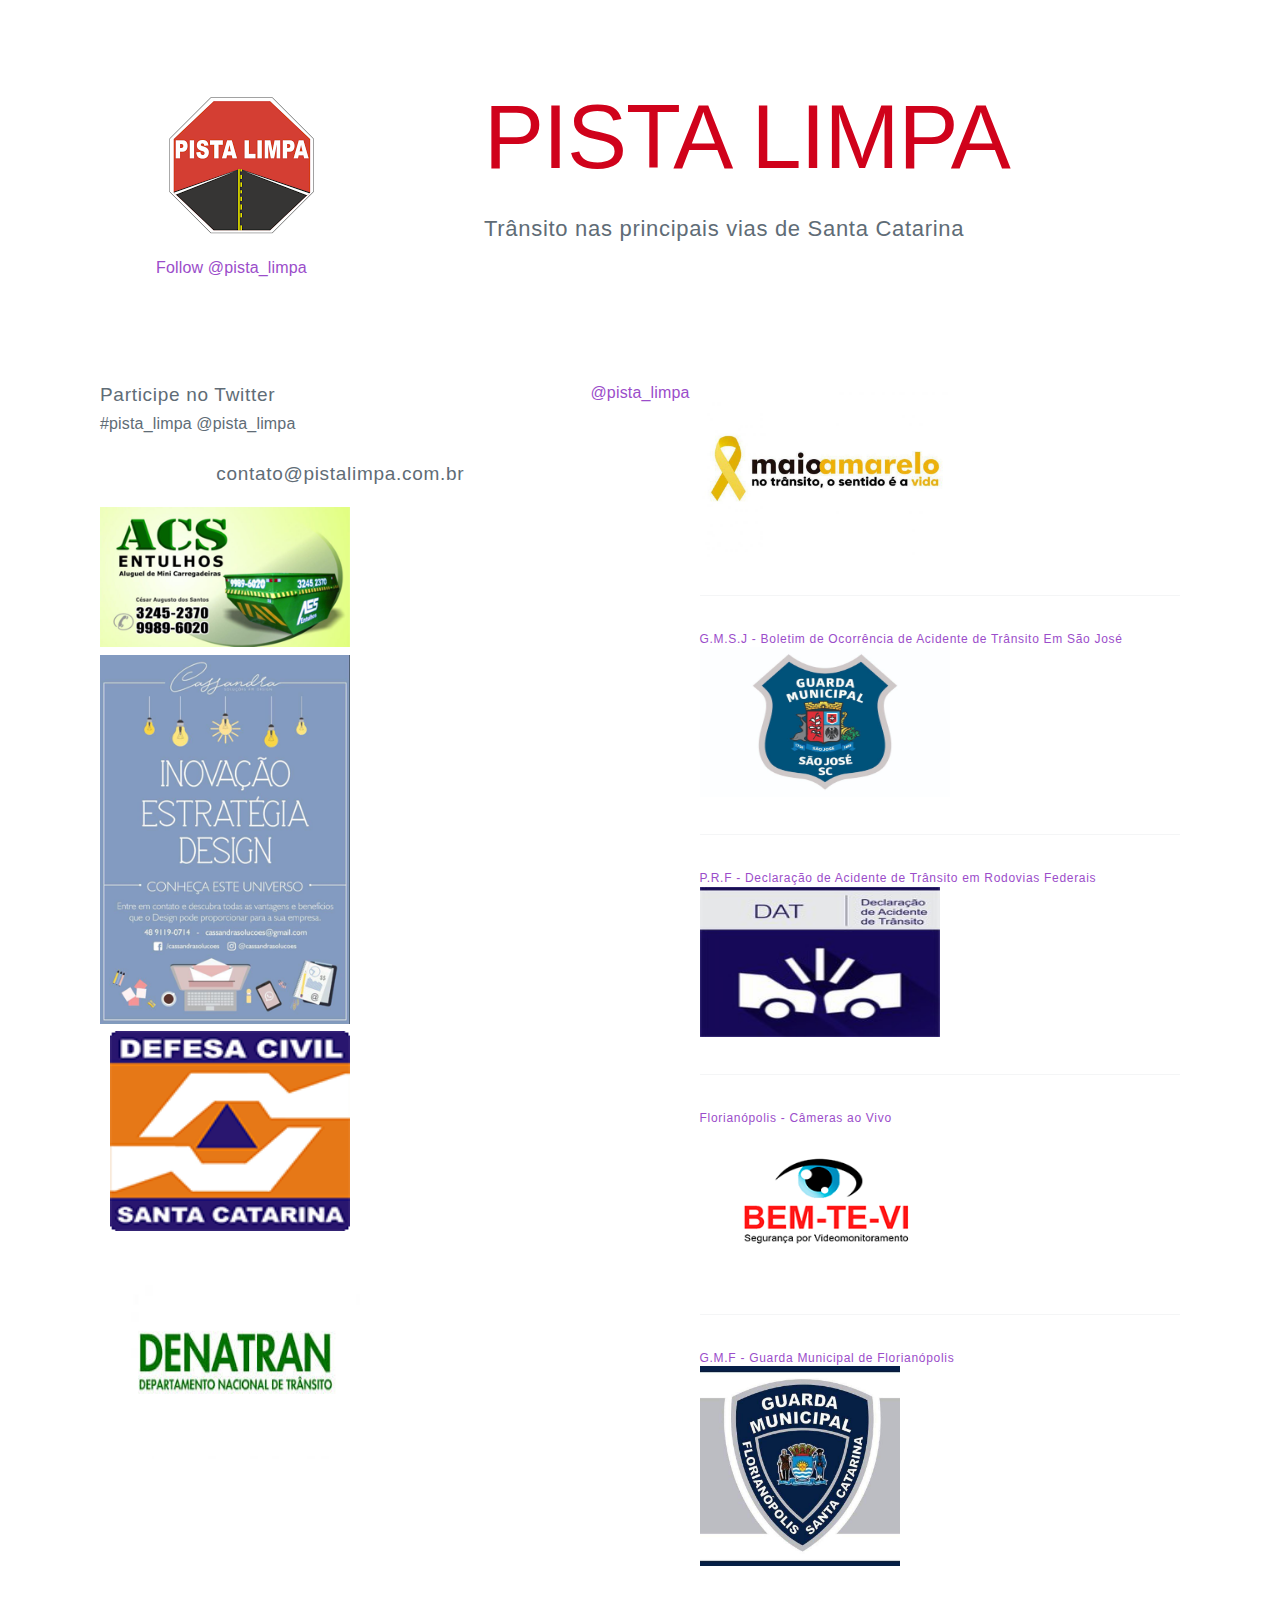
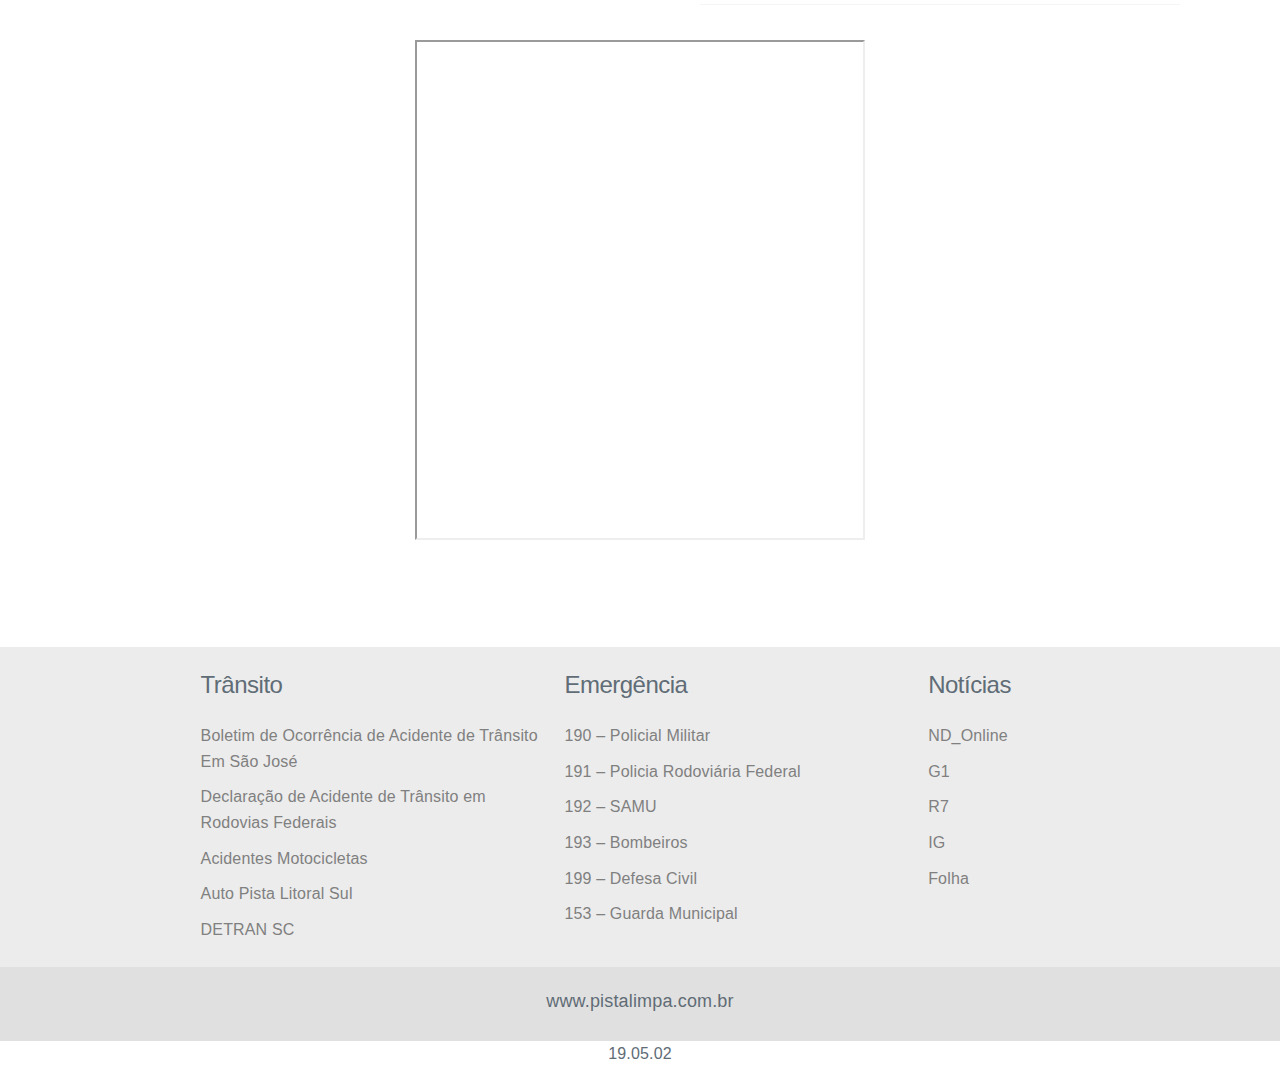
==== index.html @ e47ed26e "segurance forces included" ====
<!DOCTYPE html>
 <html>
  <head>

         <!-- Global site tag (gtag.js) - Google Analytics -->
         <script async src="https://www.googletagmanager.com/gtag/js?id=UA-136624831-1"></script>
           <script>
               window.dataLayer = window.dataLayer || [];
               function gtag(){dataLayer.push(arguments);}
               gtag('js', new Date());

               gtag('config', 'UA-136624831-1');
           </script>

    <!--
	 <meta name="viewport" content="width=device-width, initial-scale=1, user-scalable=no">
		-->
	 <meta name="viewport" content="width=device-width, initial-scale=1.0">
	 
	 <title>Pista Limpa</title>
	  <link rel="stylesheet" type="text/css" href="static/css/milligram.min.css">
	  <link rel="stylesheet" type="text/css" href="static/css/style.css">
	  <meta charset="utf-8">
	
	</head>
	
	<body>

   <section class="container">

		<div id="top" class="row">
			<div id="logo">
				<img src="static/img/logo.png">
				<div id="twitter">
					<a href="https://twitter.com/pista_limpa" class="twitter-follow-button" data-show-count="false" data-size="large">Follow @pista_limpa</a>
				</div>
			</div>
			<div id="header">
				<h1><strong>PISTA LIMPA</strong></h1>
				<p>Trânsito nas principais vias de Santa Catarina</p>
			</div>
		</div>

		<div class="row">
			
			<div id="social" class="column">
				<p><strong>Participe no Twitter</strong> <br> #pista_limpa @pista_limpa</p>
				
				<section class="msg">
					<h4><strong>contato@pistalimpa.com.br</strong></h4>
				</section>

				<section class="ads">
						<img src="static/img/ads_03.png" width="250" >
					</section>
					<section class="ads">
						<img src="static/img/ads_01.png" width="250">
					</section>
				
								
				<div id="advice" class="column">
						<section class="ads">
								<a href=defesaCivil.html target=”_blank”>
									<img src="static/img/logo_defcivil.gif"  width="240" height="200" />
								</a>
						</section>
			
    				<h1></h1>
						<section class="ads">
								<a href=https://denatran.gov.br target=”_blank”>
										<img src="static/img/denatran.jpg"  width="250" height="200" />
									</a>
							</section>
				</div>
				
			   
				
			</div>
			
			<div id="main" class="column-50"></div>
			
			<div id="sidebar" class="column">
								
				<section class="ads">
					<a href=https://www.maioamarelo.com/ target=”_blank”>	
						<img src="static/img/maio_amarelo19.jpg" width="250" >
					</a>
			  </section>
			 
			  <hr/>
				<!-- Figuras Lado Direito da Pagina-->
				<!-- Pascoa
				<section class="ads">
						<a href=https://pt-br.facebook.com/rosasaborboloscaseiros/ target=”_blank”>	
							<img src="static/img/pascoa1.jpg" height="300" >
						</a>
				</section>
				
				<section class="ads">
						<a href=https://pt-br.facebook.com/rosasaborboloscaseiros/ target=”_blank”>	
							<img src="static/img/pascoa2.jpg" height="300" >
						</a>
				</section>
							FIM Pascoa-->
							
				<section class="ads">			
							<a target="_blank" href="http://www.saojose.sc.gov.br/index.php/sao-jose/boletim-de-acidente-de-transito">
								<h4><strong>G.M.S.J</strong> - Boletim de Ocorrência de Acidente de Trânsito Em São José</h4>
								<img class="radius" alt="BOAT - Boletim de ocorrência de acidente de trânsito" src="static/img/gmsj.jpg" width="250" height="150" >
							</a>
				</section>			
			
			
				<hr/>
									
				<section class="ads">
					<a target=”_blank” href="https://www.prf.gov.br/portal/atendimento-a-acidentes/paginas-anteriores/declaracao-de-acidente-de-transito-dat">	
						<h4><strong>P.R.F</strong> - Declaração de Acidente de Trânsito em Rodovias Federais</h4>
						<img src="static/img/datPRF.jpeg" width="240"  height="150" >
					</a>
				</section>

				<hr/>
				
				<section class="ads">
						<a target=”_blank” href="http://segurancapublica.sc.gov.br/dtic/index.php/cameras/cameras-online-florianopolis">	
							<h4><strong>Florianópolis</strong> - Câmeras ao Vivo </h4>
							<img src="static/img/bem_te_vi.png" width="250"  height="150" >
						</a>
					</section>

				<hr/>
					
				<section class="ads">
						<a target=”_blank” href="http://www.pmf.sc.gov.br/entidades/guardamunicipal/index.php">	
							<h4><strong>G.M.F</strong> - Guarda Municipal de Florianópolis </h4>
							<img src="static/img/gmf.jpg" width="200" height="200" >
						</a>
					</section>

				<hr/>
				<!-- Nao Divulge Blitz
				<div id="advice" class="column">
						<h1></h1>
						<section class="ads">
							<img src="static/img/msg_01.png" width="250">
						</section>
				</div>
				
			   Fim -->

			
			</div>
			
			
		
		</div>

  		  <center>					<!-- MAPA GOOGLE Trecho 3 Faixa NORTE-->
					<iframe src="https://www.google.com/maps/d/u/0/embed?mid=1SZlt6B5Fjkj8bZlbBJBrNwggZ4bVukQt" width="450" height="500">
					</iframe> 
				</center>

	 </section>

	 <div id="links" class="row">

			<div id="traffic" class="column">
				<h5>Trânsito</h5>
				<ul>
					<li><a href="http://www.saojose.sc.gov.br/index.php/sao-jose/boletim-de-acidente-de-transito"  title="Registro de Acidente de Trânsito Sem Vitimas - São José" target="_blank">Boletim de Ocorrência de Acidente de Trânsito Em São José</a></li>
					<li><a href="https://www.prf.gov.br/portal/atendimento-a-acidentes/paginas-anteriores/declaracao-de-acidente-de-transito-dat"  title="Registro de Acidente de Trânsito Sem Vitimas - Rodovias Federais" target="_blank">Declaração de Acidente de Trânsito em Rodovias Federais</a></li>
					<li><a href="https://www.google.com/maps/@-27.640231,-48.655276,11z/data=!3m1!4b1!4m2!6m1!1s1weaiE5hUJYEtQPLtxf9GltygKv6FwwuG" target="_blank">Acidentes Motocicletas</a></li>
					<li><a href="http://www.autopistalitoralsul.com.br/" target="_blank">Auto Pista Litoral Sul</a></li>
					<li><a href="http://www.detran.sc.gov.br/" target="_blank">DETRAN SC</a></li>
					
				</ul>
			</div>
			
			<div id="emergency" class="column">
				<h5>Emergência</h5>
				<ul>
					<li><a target="_blank" href="http://www.pm.sc.gov.br/">190 – Policial Militar</a></li>
					<li><a href="https://www.prf.gov.br" target="_blank">191 – Policia Rodoviária Federal</a></li>
					<li><a target="_blank" href="http://samu.saude.sc.gov.br/">192 – SAMU</a></li>
					<li><a target="_blank" href="http://www.cbm.sc.gov.br/hotsite/">193 – Bombeiros</a></li>
					<li><a target="_blank" href="http://www.defesacivil.sc.gov.br/">199 – Defesa Civil</a></li>
					<li><a target="_blank" >153 – Guarda Municipal</a></li>
				</ul>
			</div>
			
			<div id="news" class="column">
				<h5>Notícias</h5>
				<ul>
					<li><a href="https://ndonline.com.br/" target="_blank">ND_Online</a></li>
					<li><a target="_blank" href="http://g1.globo.com/index.html">G1</a></li>
					<li><a target="_blank" href="http://www.r7.com/">R7</a></li>
					<li><a target="_blank" href="http://www.ig.com.br">IG</a></li>
					<li><a target="_blank" href="http://www.folha.uol.com.br">Folha</a></li>
				</ul>
			</div>
	 
		</div>

		<div id="footer" class="row">
			<p>www.pistalimpa.com.br</p>
		</div>
	 
		<center>
				<p>19.05.02</p>
	  <center>
		

		<script type="text/javascript" src="https://code.jquery.com/jquery-2.1.4.min.js"></script>
		<script>
			$(document).ready( function(){

				$('#main').append('<a class="twitter-timeline" height="1200" href="https://twitter.com/pista_limpa" data-widget-id="710510223165939712">@pista_limpa</a>');

				!function(d, s, id) {
					var js, fjs = d.getElementsByTagName(s)[0], p=/^http:/.test(d.location)?'http':'https';
					if (!d.getElementById(id)) {
						js = d.createElement(s);
						js.id = id;
						js.src = p+"://platform.twitter.com/widgets.js";
						fjs.parentNode.insertBefore(js, fjs);
					}
				}(document, "script", "twitter-wjs");

			})
		</script>
	
	</body>

</html>
---- static/css/style.css ----
/* Base Style 	*/

body {
	font-family: 'Open Sans', sans-serif;
}

.container {
	padding-top: 7.5rem;
}

#top {
	margin-bottom: 100px;
}

#logo {
	display: block;
	margin-left: 6%;
}

#links {
	margin-top: 100px;
	padding-top: 20px;
	background-color: #ececec;
}

#links ul {
	list-style: none;
}

#links a {
	color: gray;
}

#traffic {
	margin-left: 15%;
}

/* Header */
#header {
	margin-left: 14%;
}

#header h1 {
	font-size: 9rem;
	color: #D0021B;
}

#header p {
	text-align: left;
	font-size: 2.2rem;
	letter-spacing: 0.7px;
}

#social strong {
	font-size: 1.9rem;
	letter-spacing: 0.7px;
}

.msg h4{
	font-size: 1.7rem;
	letter-spacing: 0.7px;
	text-align: center;
}

.ads h4{
	margin-top: 10px;
	margin-bottom: 0px;
	font-size: 1.2rem;
	letter-spacing: 0.7px;
}

#footer {
	padding-top: 20px;
	background-color: #e0e0e0;
	font-size: 18px;
}

#footer p {
	width: 100%;
	text-align: center;
}


@media screen and (min-width: 0px) and (max-width: 600px) {

	#logo {
		margin-left:  auto;
    	margin-right: auto;
    	padding-left: 20%;
    }
    #top {margin-bottom: 40px;}

    #emergency  {margin-left: 10%;}
	#header 	{display: none;}
	#social 	{display: none;}
	#sidebar	{margin-left: 10%;}
	#traffic	{margin-left: 10%;}
	#news		{display: none;}
	#advice 	{display: none;}

	.footer {
		font-size: 16px;
		text-align: center;
	}
}
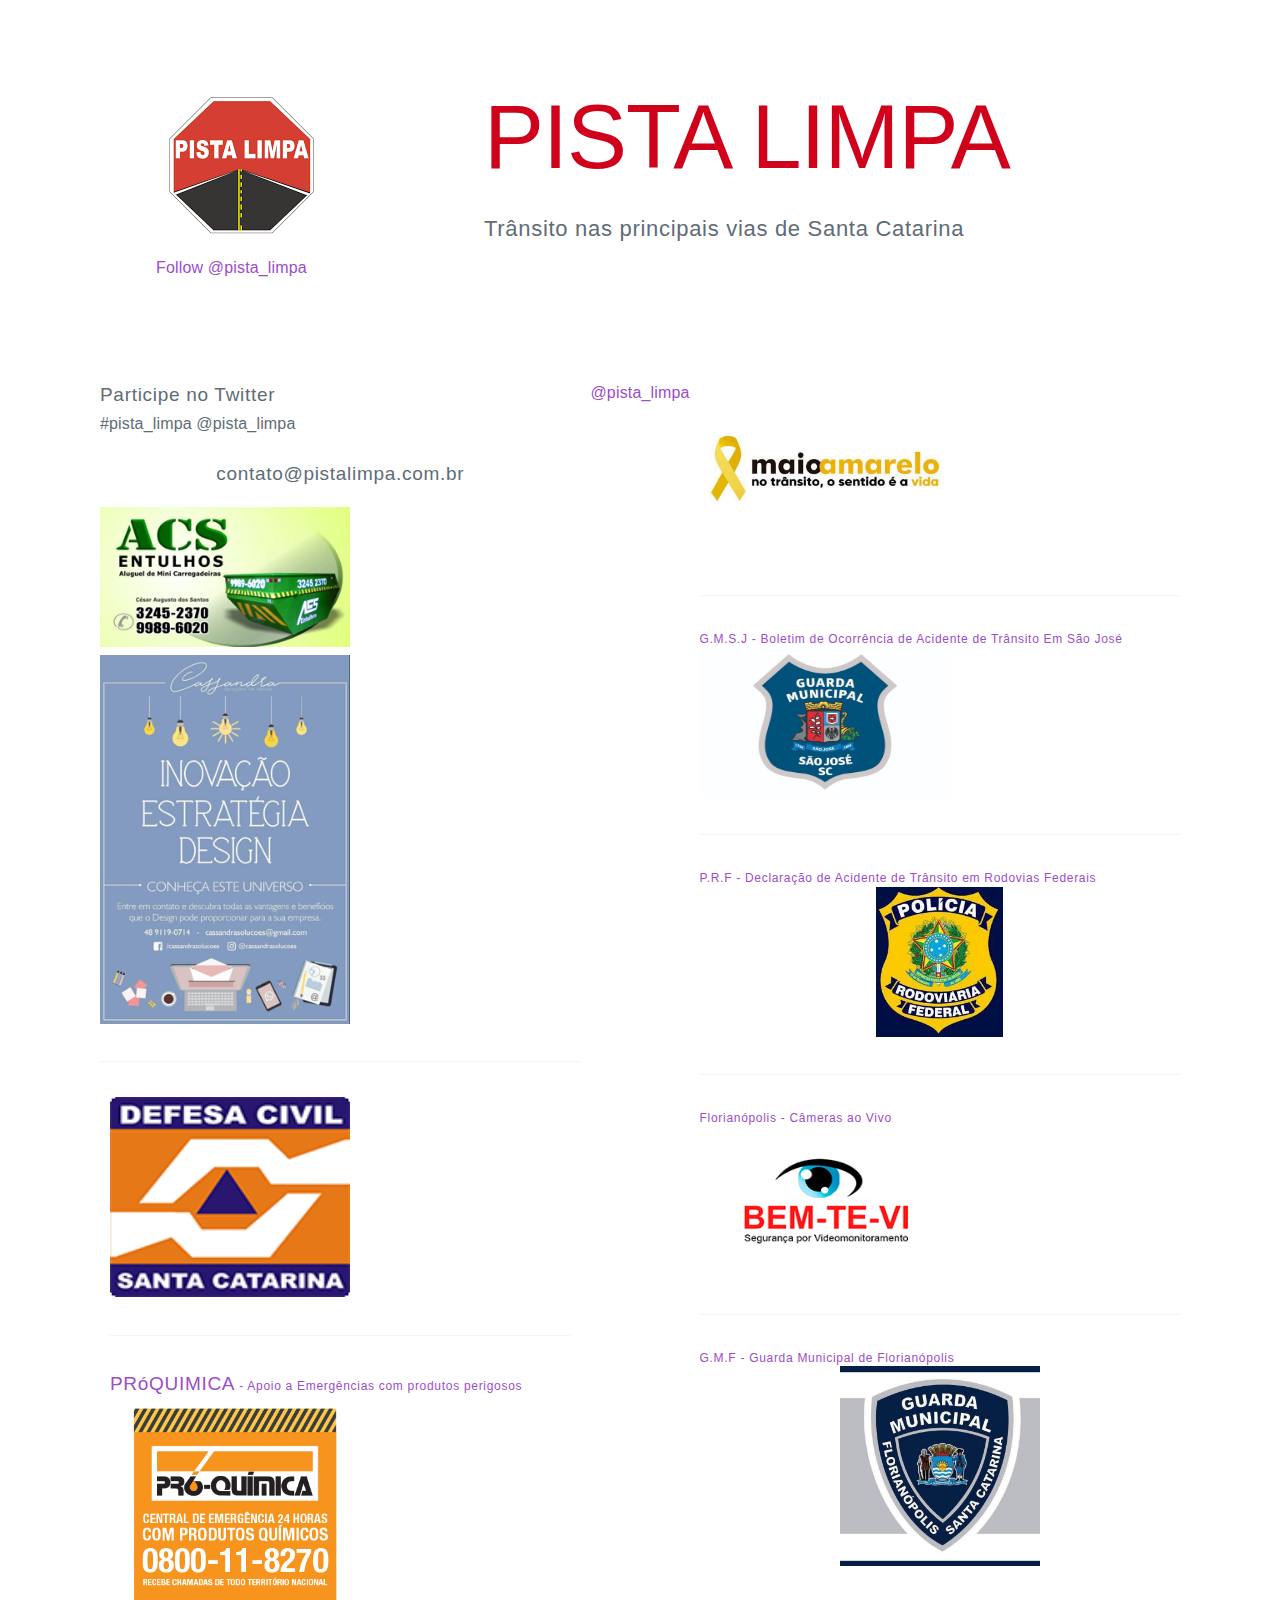
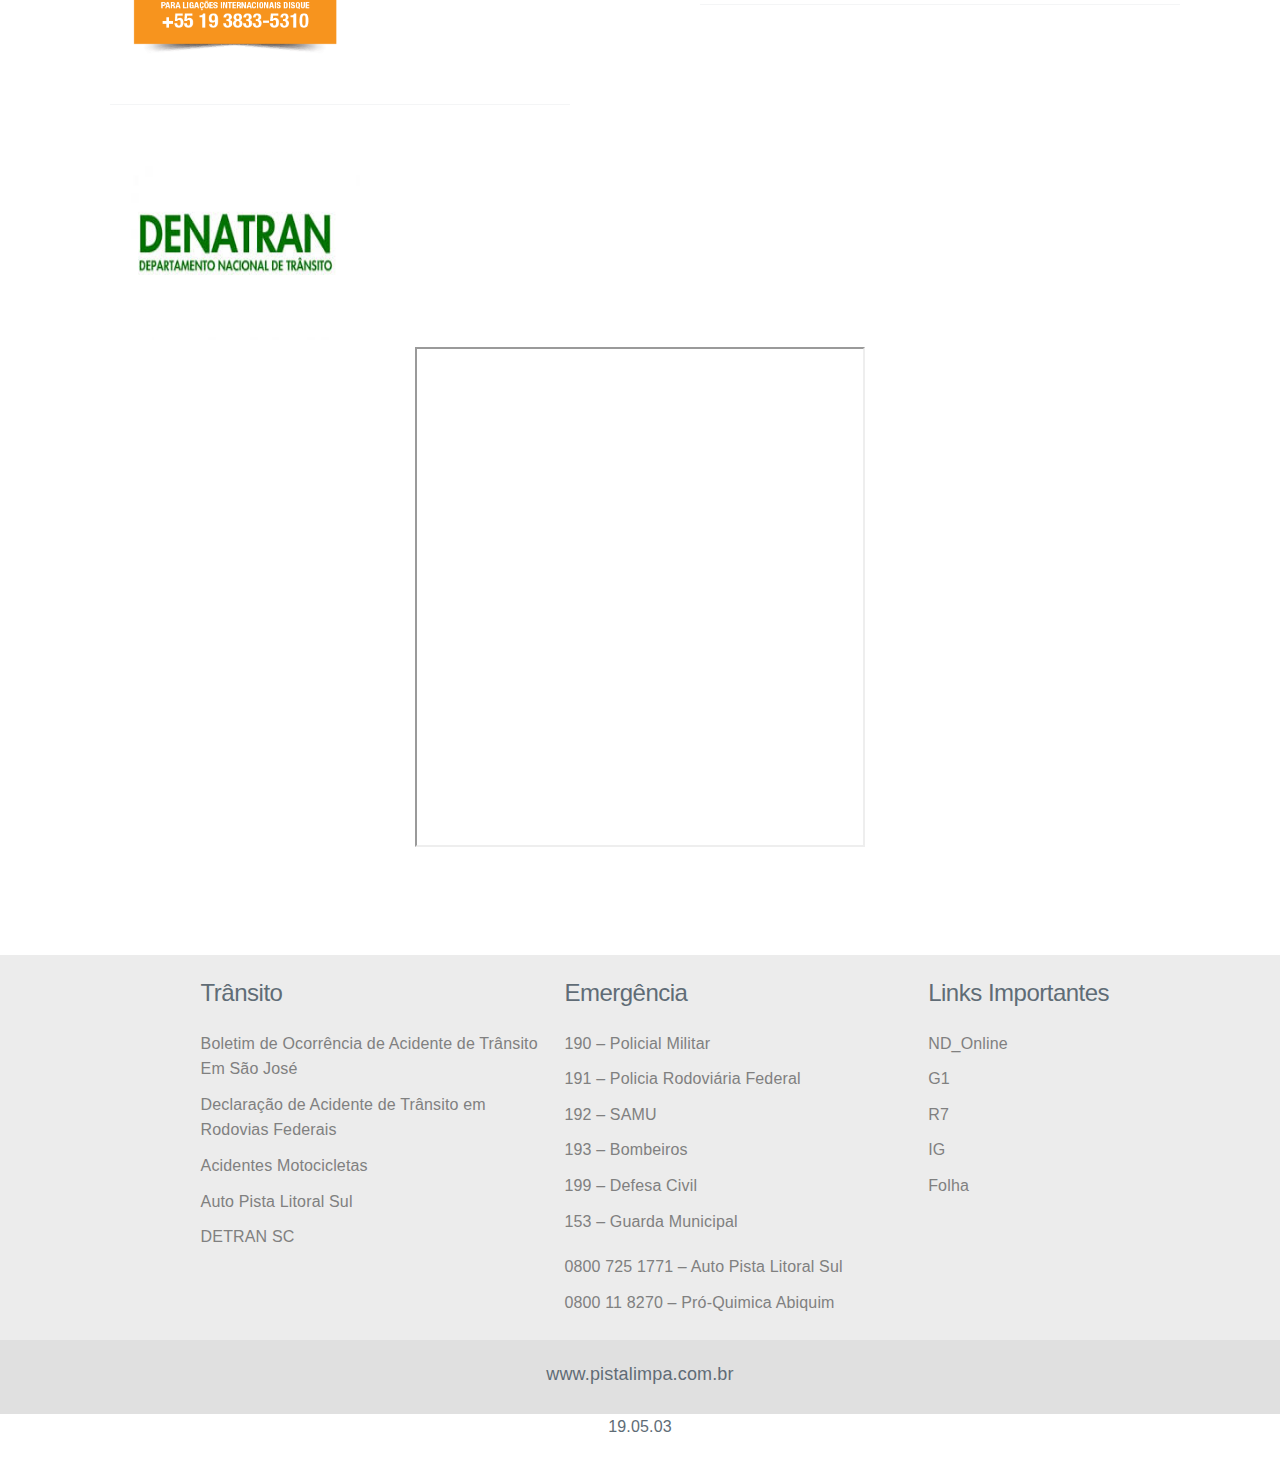
==== commit dbcf2713: "PRF and proquimica included" ====
--- a/index.html
+++ b/index.html
@@ -57,7 +57,7 @@
 						<img src="static/img/ads_01.png" width="250">
 					</section>
 				
-								
+				<hr/>				
 				<div id="advice" class="column">
 						<section class="ads">
 								<a href=defesaCivil.html target=”_blank”>
@@ -65,12 +65,20 @@
 								</a>
 						</section>
 			
-    				<h1></h1>
+						<hr/>
+						<section class="ads">
+								<a href=http://www.proquimica.ind.br/produtos-e-servicos/central-de-atendimento-0800 target=”_blank”>
+									<h4><strong>PRóQUIMICA</strong> - Apoio a Emergências com produtos perigosos</h4>	
+									<img src="static/img/proquimica.png"  width="250"  />
+									</a>
+							</section>
+
+					<hr/>	
 						<section class="ads">
 								<a href=https://denatran.gov.br target=”_blank”>
 										<img src="static/img/denatran.jpg"  width="250" height="200" />
-									</a>
-							</section>
+								</a>
+						</section>	
 				</div>
 				
 			   
@@ -116,7 +124,9 @@
 				<section class="ads">
 					<a target=”_blank” href="https://www.prf.gov.br/portal/atendimento-a-acidentes/paginas-anteriores/declaracao-de-acidente-de-transito-dat">	
 						<h4><strong>P.R.F</strong> - Declaração de Acidente de Trânsito em Rodovias Federais</h4>
-						<img src="static/img/datPRF.jpeg" width="240"  height="150" >
+						  <center>
+						   <img src="static/img/logoPRF.jpg" align=”middle” height="150" >
+					    </center>
 					</a>
 				</section>
 
@@ -134,7 +144,10 @@
 				<section class="ads">
 						<a target=”_blank” href="http://www.pmf.sc.gov.br/entidades/guardamunicipal/index.php">	
 							<h4><strong>G.M.F</strong> - Guarda Municipal de Florianópolis </h4>
-							<img src="static/img/gmf.jpg" width="200" height="200" >
+							<center>
+						  			<img src="static/img/gmf.jpg" width="200" height="200" >
+							</center>
+						  
 						</a>
 					</section>
 
@@ -186,11 +199,15 @@
 					<li><a target="_blank" href="http://www.cbm.sc.gov.br/hotsite/">193 – Bombeiros</a></li>
 					<li><a target="_blank" href="http://www.defesacivil.sc.gov.br/">199 – Defesa Civil</a></li>
 					<li><a target="_blank" >153 – Guarda Municipal</a></li>
+					<h1></h1>
+					<li><a target="_blank" href="http://www.autopistalitoralsul.com.br/">0800 725 1771 – Auto Pista Litoral Sul</a></li>
+					<li><a target="_blank" href="http://www.proquimica.ind.br/">0800 11 8270 – Pró-Quimica Abiquim</a></li>
+					
 				</ul>
 			</div>
 			
 			<div id="news" class="column">
-				<h5>Notícias</h5>
+				<h5>Links Importantes</h5>
 				<ul>
 					<li><a href="https://ndonline.com.br/" target="_blank">ND_Online</a></li>
 					<li><a target="_blank" href="http://g1.globo.com/index.html">G1</a></li>
@@ -207,7 +224,7 @@
 		</div>
 	 
 		<center>
-				<p>19.05.02</p>
+				<p>19.05.03</p>
 	  <center>
 		
 
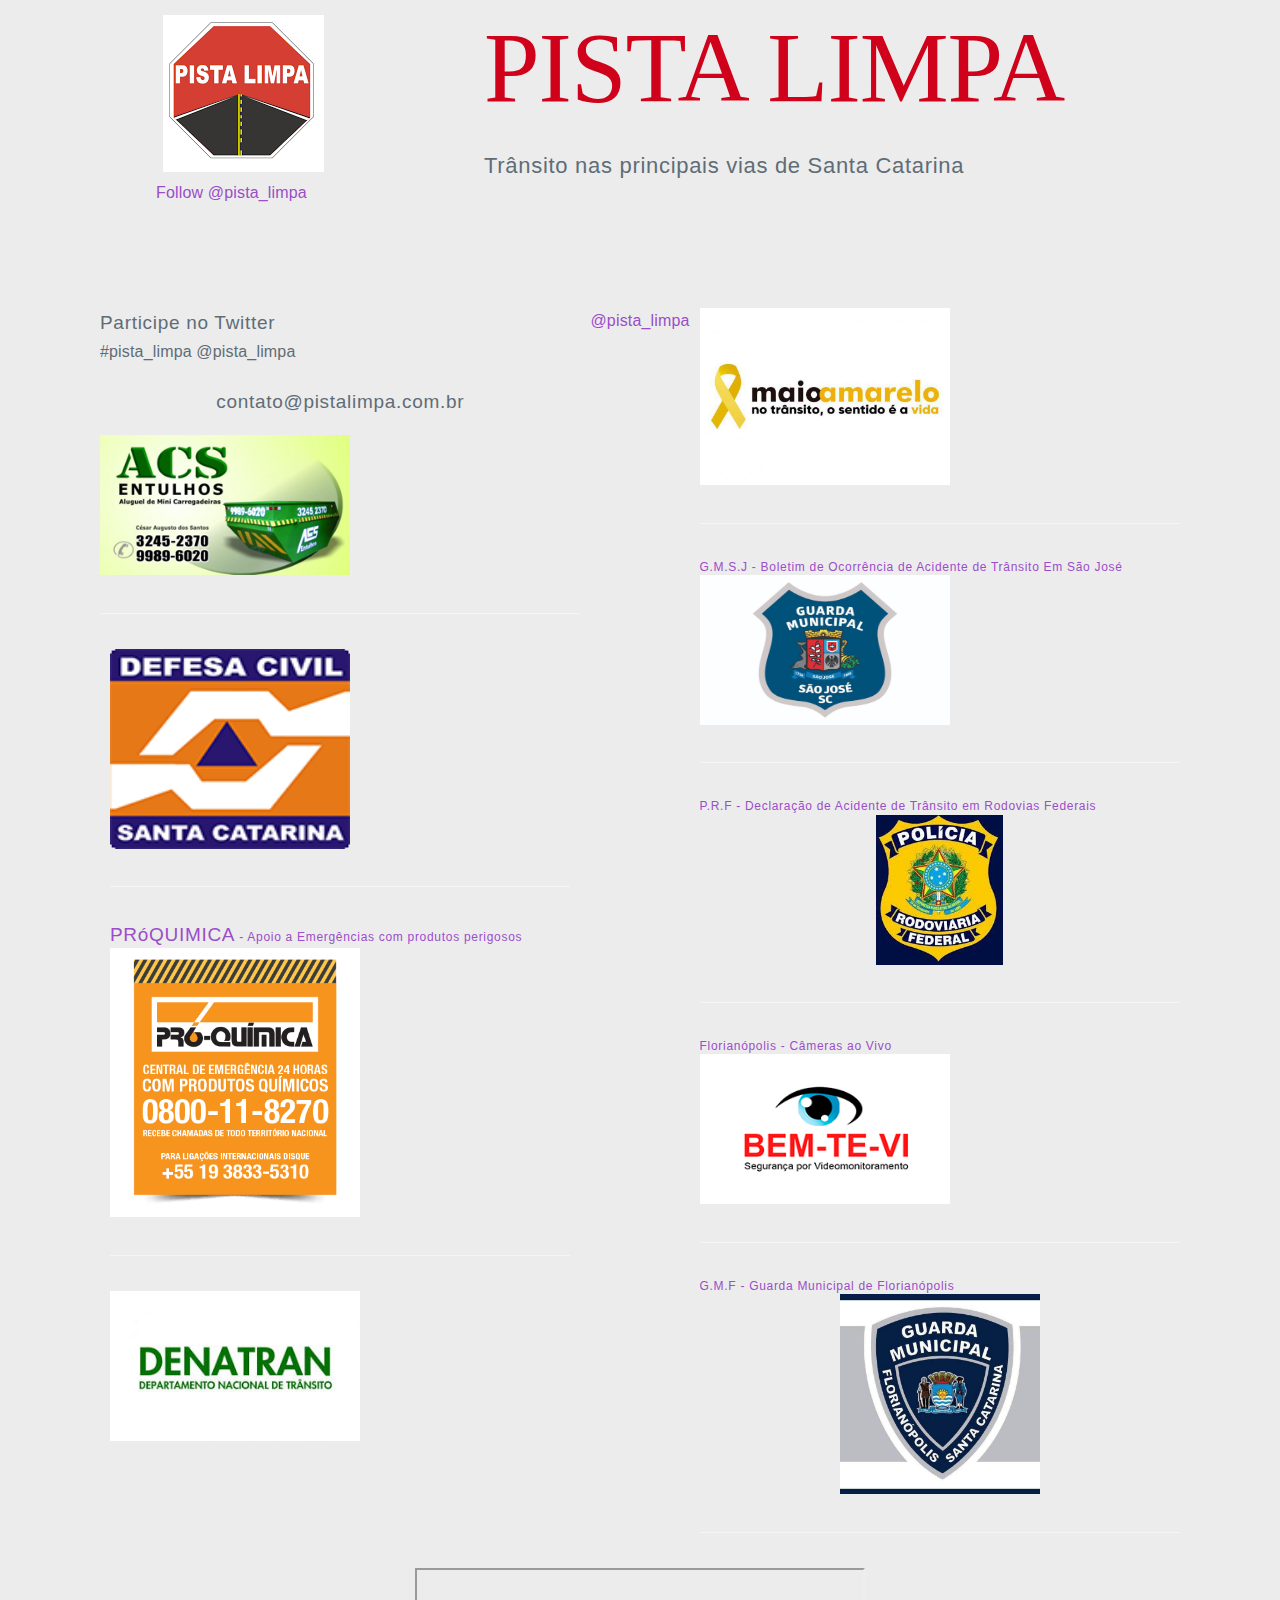
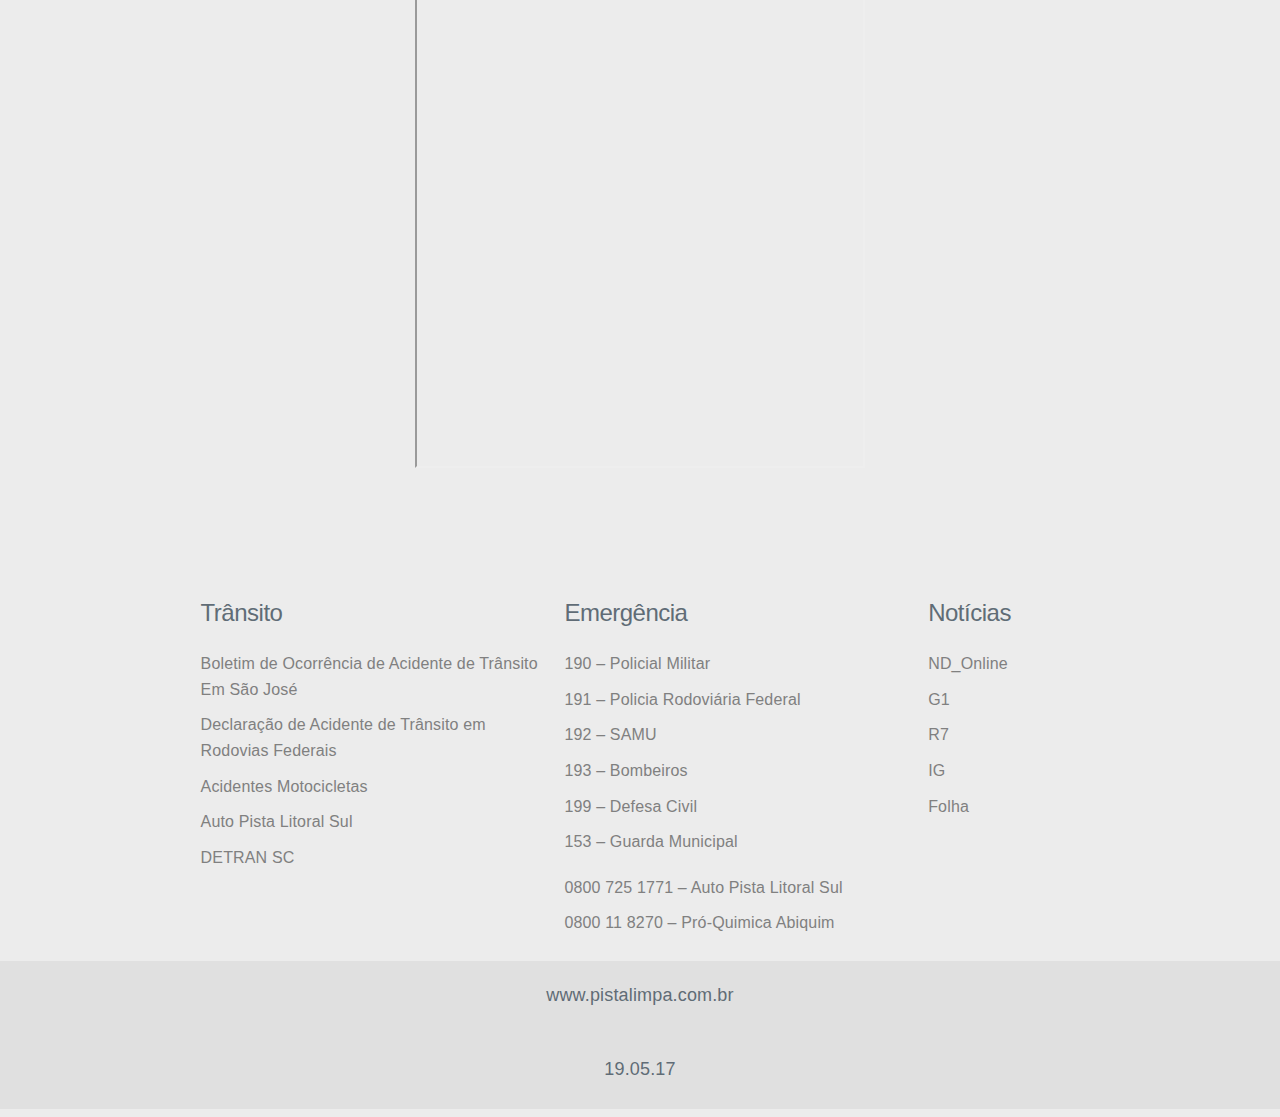
==== commit 22ac3d01: "change h1 font" ====
--- a/index.html
+++ b/index.html
@@ -53,13 +53,16 @@
 				<section class="ads">
 						<img src="static/img/ads_03.png" width="250" >
 					</section>
+					
+					<!--
 					<section class="ads">
 						<img src="static/img/ads_01.png" width="250">
 					</section>
-				
+				  -->
 				<hr/>				
-				<div id="advice" class="column">
-						<section class="ads">
+				
+				<div id="advice" class="column">  
+				  <section class="ads">
 								<a href=defesaCivil.html target=”_blank”>
 									<img src="static/img/logo_defcivil.gif"  width="240" height="200" />
 								</a>
@@ -73,15 +76,15 @@
 									</a>
 							</section>
 
-					<hr/>	
+					  <hr/>	
 						<section class="ads">
 								<a href=https://denatran.gov.br target=”_blank”>
-										<img src="static/img/denatran.jpg"  width="250" height="200" />
+										<img src="static/img/denatran.jpg"  width="250" height="150" />
 								</a>
-						</section>	
+				  </section>	
 				</div>
-				
-			   
+				 
+				
 				
 			</div>
 			
@@ -125,7 +128,7 @@
 					<a target=”_blank” href="https://www.prf.gov.br/portal/atendimento-a-acidentes/paginas-anteriores/declaracao-de-acidente-de-transito-dat">	
 						<h4><strong>P.R.F</strong> - Declaração de Acidente de Trânsito em Rodovias Federais</h4>
 						  <center>
-						   <img src="static/img/logoPRF.jpg" align=”middle” height="150" >
+						   <img src="static/img/logoPRF.jpg" height="150" >
 					    </center>
 					</a>
 				</section>
@@ -152,6 +155,8 @@
 					</section>
 
 				<hr/>
+
+        
 				<!-- Nao Divulge Blitz
 				<div id="advice" class="column">
 						<h1></h1>
@@ -169,10 +174,14 @@
 		
 		</div>
 
-  		  <center>					<!-- MAPA GOOGLE Trecho 3 Faixa NORTE-->
-					<iframe src="https://www.google.com/maps/d/u/0/embed?mid=1SZlt6B5Fjkj8bZlbBJBrNwggZ4bVukQt" width="450" height="500">
+		
+		<div id="maps"
+  				<!-- MAPA GOOGLE Trecho 3 Faixa NORTE -->
+			 		<iframe src="https://www.google.com/maps/d/u/0/embed?mid=1SZlt6B5Fjkj8bZlbBJBrNwggZ4bVukQt" width="450" height="500">
 					</iframe> 
-				</center>
+				
+		</div>
+	 
 
 	 </section>
 
@@ -207,7 +216,7 @@
 			</div>
 			
 			<div id="news" class="column">
-				<h5>Links Importantes</h5>
+				<h5>Notícias</h5>
 				<ul>
 					<li><a href="https://ndonline.com.br/" target="_blank">ND_Online</a></li>
 					<li><a target="_blank" href="http://g1.globo.com/index.html">G1</a></li>
@@ -223,16 +232,16 @@
 			<p>www.pistalimpa.com.br</p>
 		</div>
 	 
-		<center>
-				<p>19.05.03</p>
-	  <center>
+		<div id="footer" class="row">
+				<p>19.05.17</p>
+		</div>
 		
 
-		<script type="text/javascript" src="https://code.jquery.com/jquery-2.1.4.min.js"></script>
+		<script type="text/javascript" src="https://code.jquery.com/jquery-3.4.1.min.js"></script>
 		<script>
 			$(document).ready( function(){
 
-				$('#main').append('<a class="twitter-timeline" height="1200" href="https://twitter.com/pista_limpa" data-widget-id="710510223165939712">@pista_limpa</a>');
+				$('#main').append('<a class="twitter-timeline" height="1300" href="https://twitter.com/pista_limpa" data-widget-id="710510223165939712">@pista_limpa</a>');
 
 				!function(d, s, id) {
 					var js, fjs = d.getElementsByTagName(s)[0], p=/^http:/.test(d.location)?'http':'https';
--- a/static/css/style.css
+++ b/static/css/style.css
@@ -3,6 +3,8 @@
 
 body {
 	font-family: 'Open Sans', sans-serif;
+	background-color: #ececec;
+}
 }
 
 .container {
@@ -42,8 +44,9 @@
 }
 
 #header h1 {
-	font-size: 9rem;
+	font-size: 10rem;
 	color: #D0021B;
+	font-family: Cambria, Cochin, Georgia, Times, 'Times New Roman', serif;	
 }
 
 #header p {
@@ -81,6 +84,10 @@
 	text-align: center;
 }
 
+#maps {
+	text-align: center;
+	
+}
 
 @media screen and (min-width: 0px) and (max-width: 600px) {
 
@@ -98,6 +105,7 @@
 	#traffic	{margin-left: 10%;}
 	#news		{display: none;}
 	#advice 	{display: none;}
+	#maps		{display: none;}
 
 	.footer {
 		font-size: 16px;
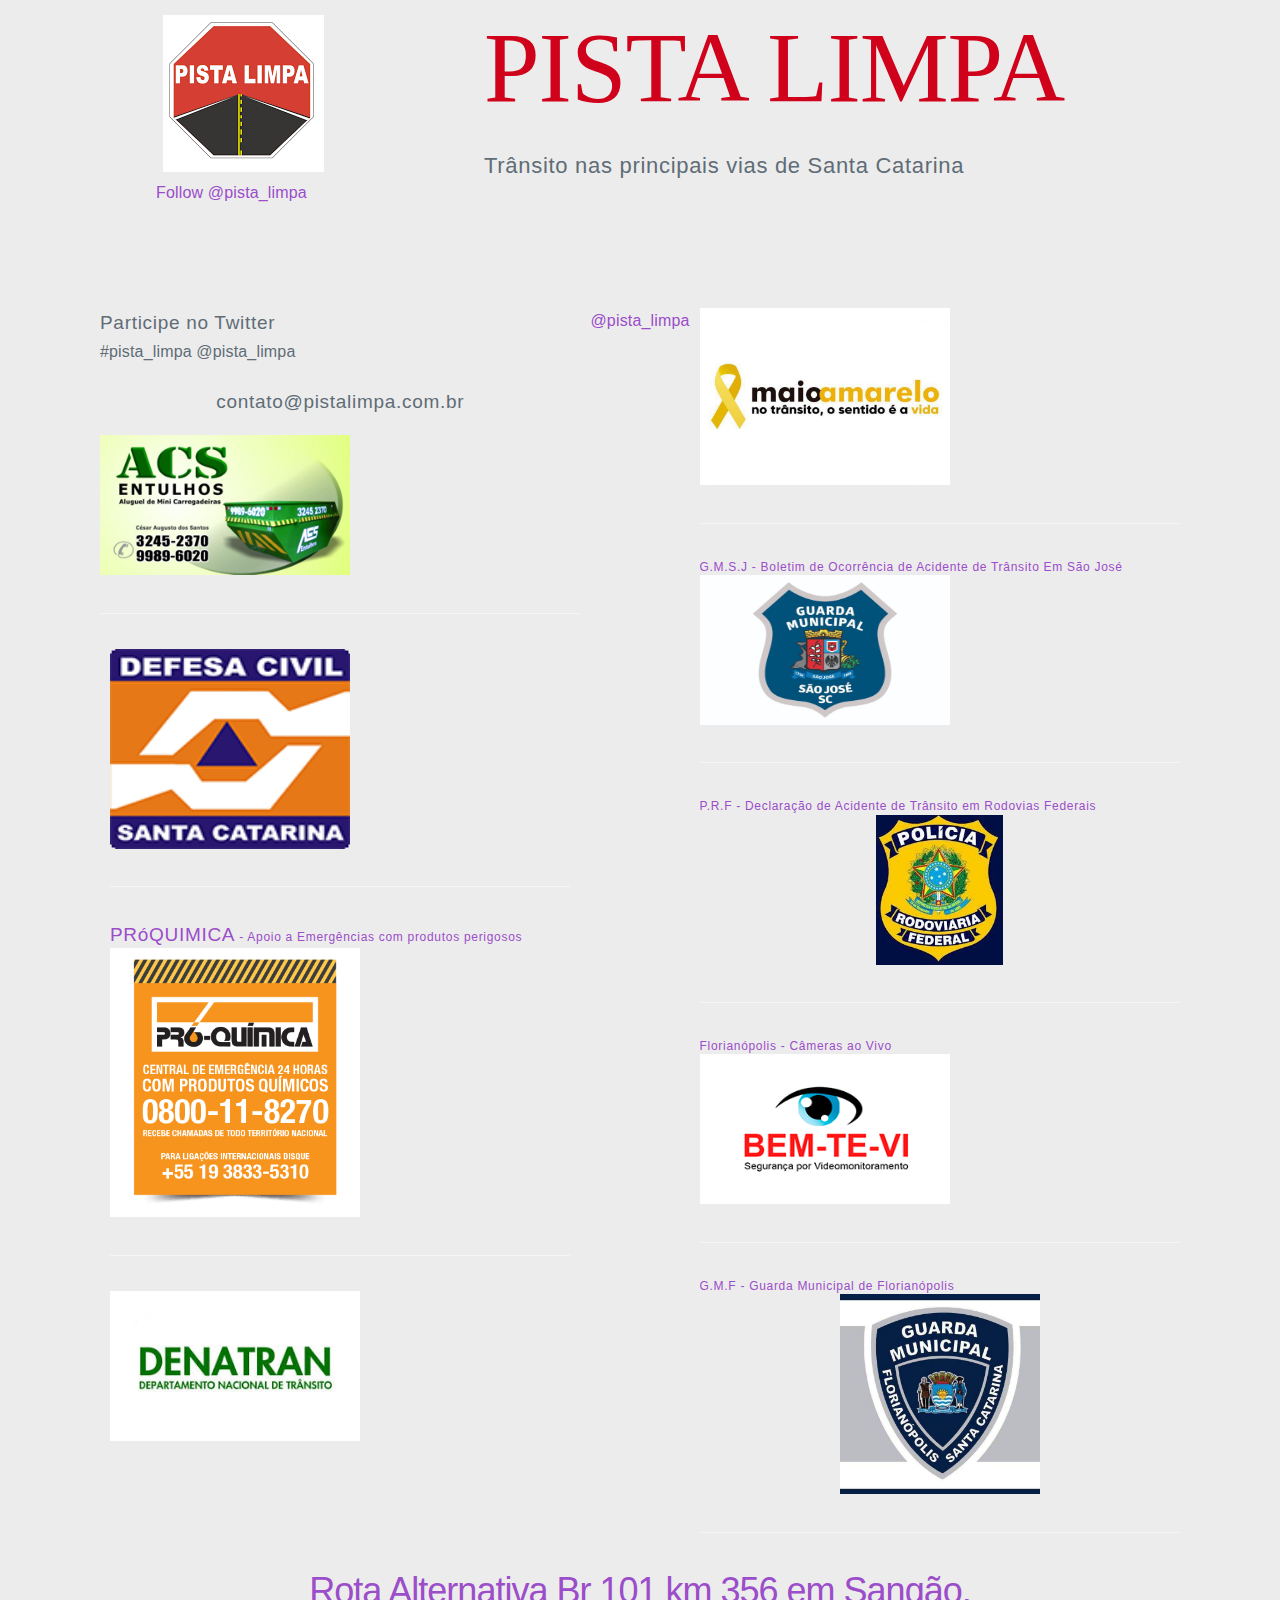
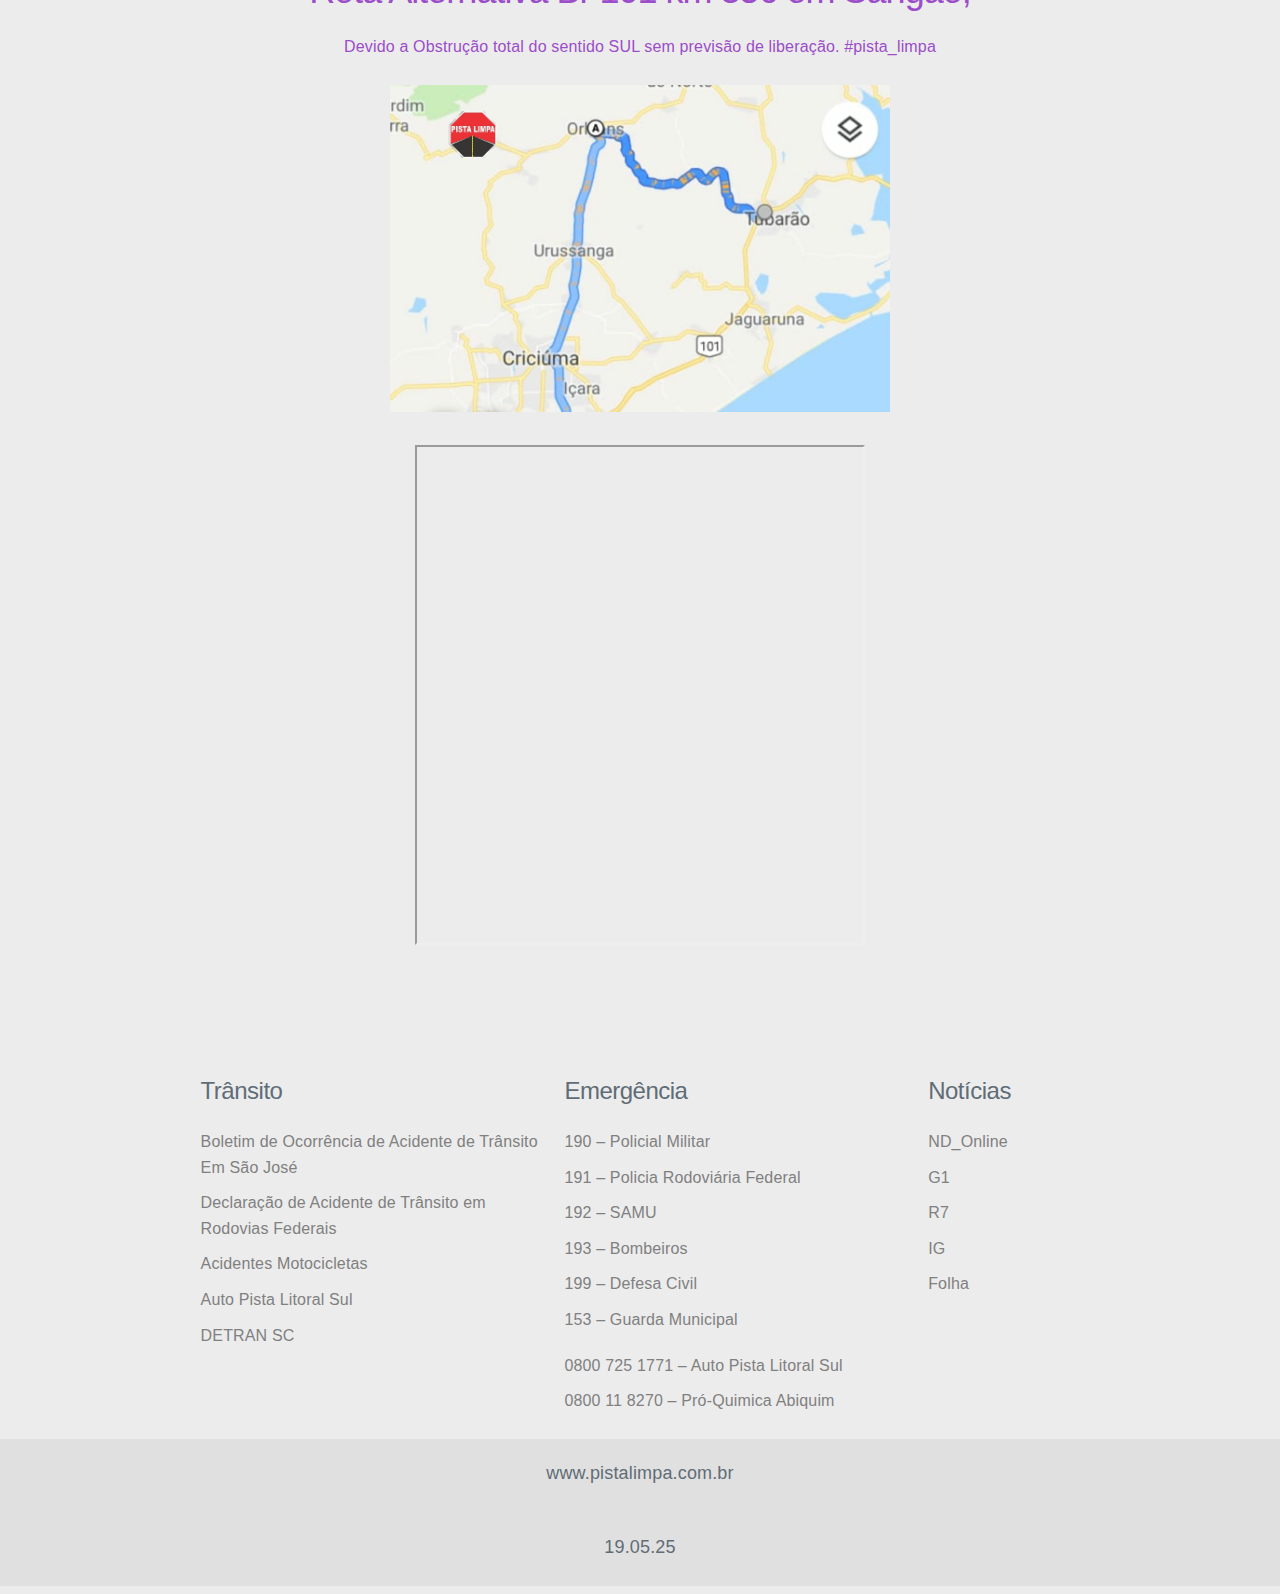
==== commit 82554c28: "included sangao's alternative way" ====
--- a/index.html
+++ b/index.html
@@ -174,14 +174,27 @@
 		
 		</div>
 
-		
+		<!-- Comantar mapa dos Desvios -->
+		<div id="temps"
+  			<section class="ads">
+					<a target=”_blank” href="https://www.google.com/maps/place/Urussanga+-+SC/@-28.5361745,-49.3944062,11z/data=!4m5!3m4!1s0x95217449198760f5:0xfc50f4ee2dd694f2!8m2!3d-28.5255665!4d-49.3215411">	
+						<h3><strong>Rota Alternativa</strong> Br 101 km 356 em Sangão, </h3>
+						<p>Devido a Obstrução total do sentido SUL sem previsão de liberação. #pista_limpa</p>
+						  <center>
+						   <img src="static/img/DesvioSangao.jpeg" width="500"  >
+							</center>
+						
+							<br>
+					</a>
+				</section>
+		</div>
+	 
 		<div id="maps"
   				<!-- MAPA GOOGLE Trecho 3 Faixa NORTE -->
 			 		<iframe src="https://www.google.com/maps/d/u/0/embed?mid=1SZlt6B5Fjkj8bZlbBJBrNwggZ4bVukQt" width="450" height="500">
 					</iframe> 
 				
 		</div>
-	 
 
 	 </section>
 
@@ -233,7 +246,7 @@
 		</div>
 	 
 		<div id="footer" class="row">
-				<p>19.05.17</p>
+				<p>19.05.25</p>
 		</div>
 		
 
--- a/static/css/style.css
+++ b/static/css/style.css
@@ -89,6 +89,11 @@
 	
 }
 
+#temps {
+	text-align: center;
+	
+}
+
 @media screen and (min-width: 0px) and (max-width: 600px) {
 
 	#logo {
@@ -106,6 +111,7 @@
 	#news		{display: none;}
 	#advice 	{display: none;}
 	#maps		{display: none;}
+	#temps	    {margin-left: 10%;}
 
 	.footer {
 		font-size: 16px;
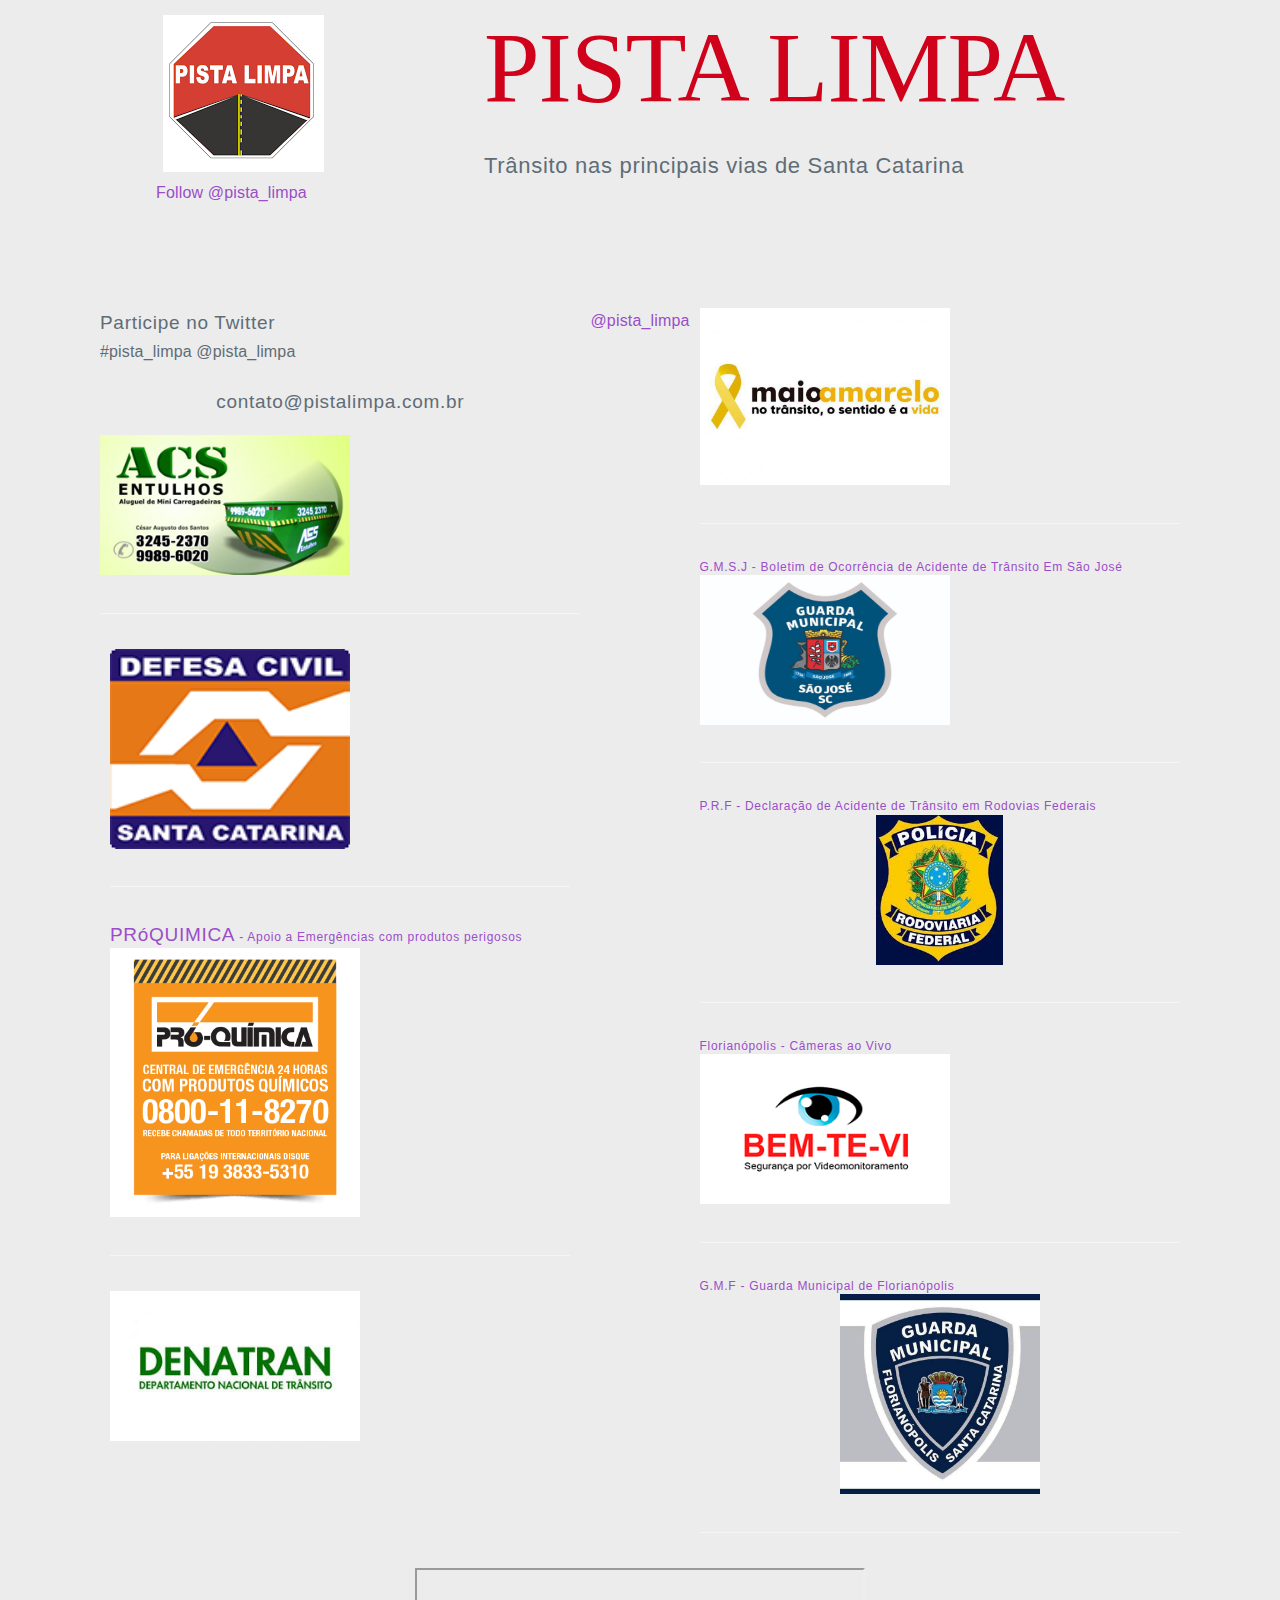
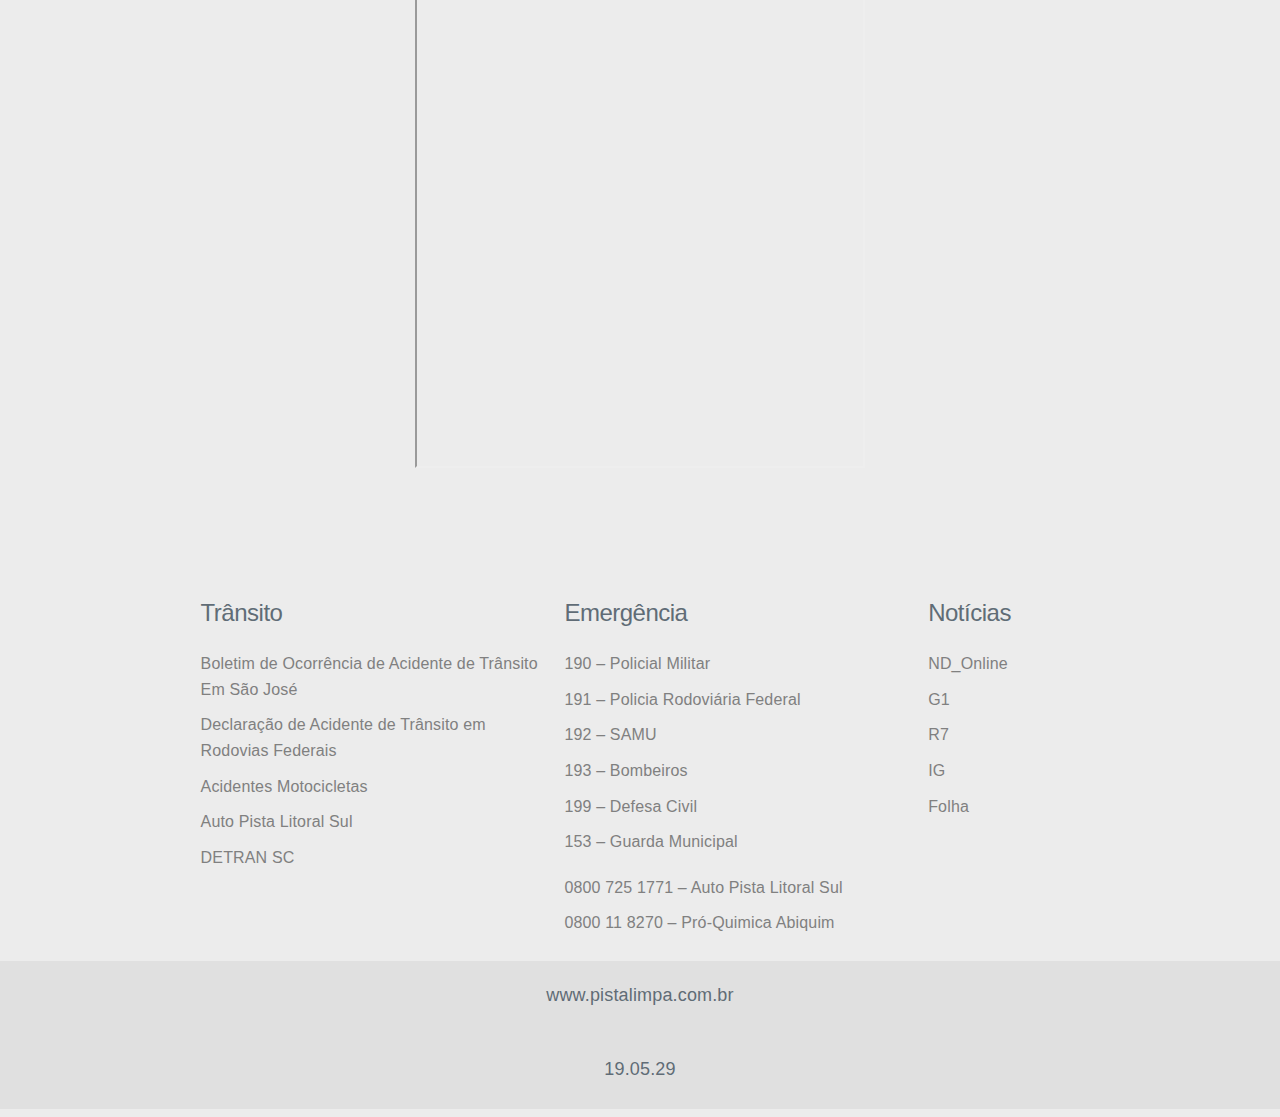
==== commit 0b3a65a0: "sangao map parts was comented" ====
--- a/index.html
+++ b/index.html
@@ -174,7 +174,7 @@
 		
 		</div>
 
-		<!-- Comantar mapa dos Desvios -->
+		<!-- Comentar mapa dos Desvios -- >
 		<div id="temps"
   			<section class="ads">
 					<a target=”_blank” href="https://www.google.com/maps/place/Urussanga+-+SC/@-28.5361745,-49.3944062,11z/data=!4m5!3m4!1s0x95217449198760f5:0xfc50f4ee2dd694f2!8m2!3d-28.5255665!4d-49.3215411">	
@@ -188,6 +188,7 @@
 					</a>
 				</section>
 		</div>
+	                          COmentado        -->
 	 
 		<div id="maps"
   				<!-- MAPA GOOGLE Trecho 3 Faixa NORTE -->
@@ -246,7 +247,7 @@
 		</div>
 	 
 		<div id="footer" class="row">
-				<p>19.05.25</p>
+				<p>19.05.29</p>
 		</div>
 		
 
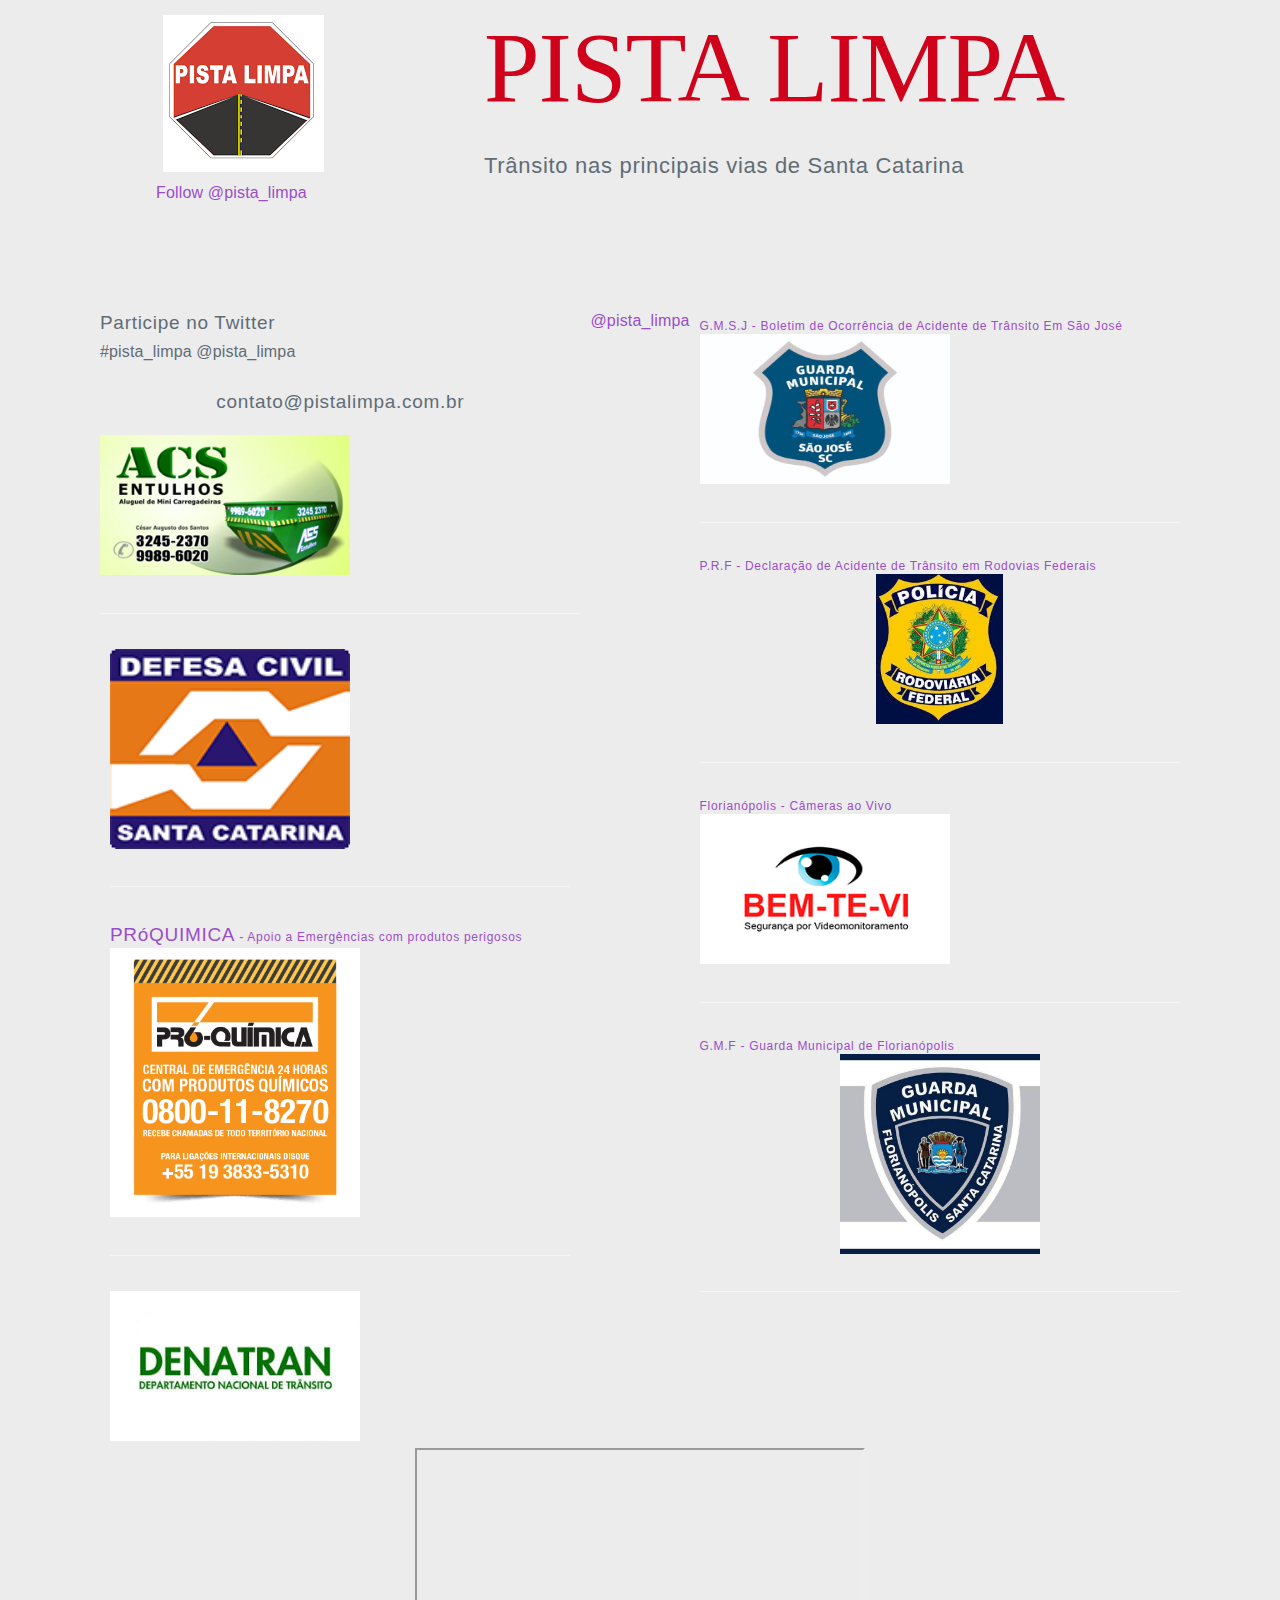
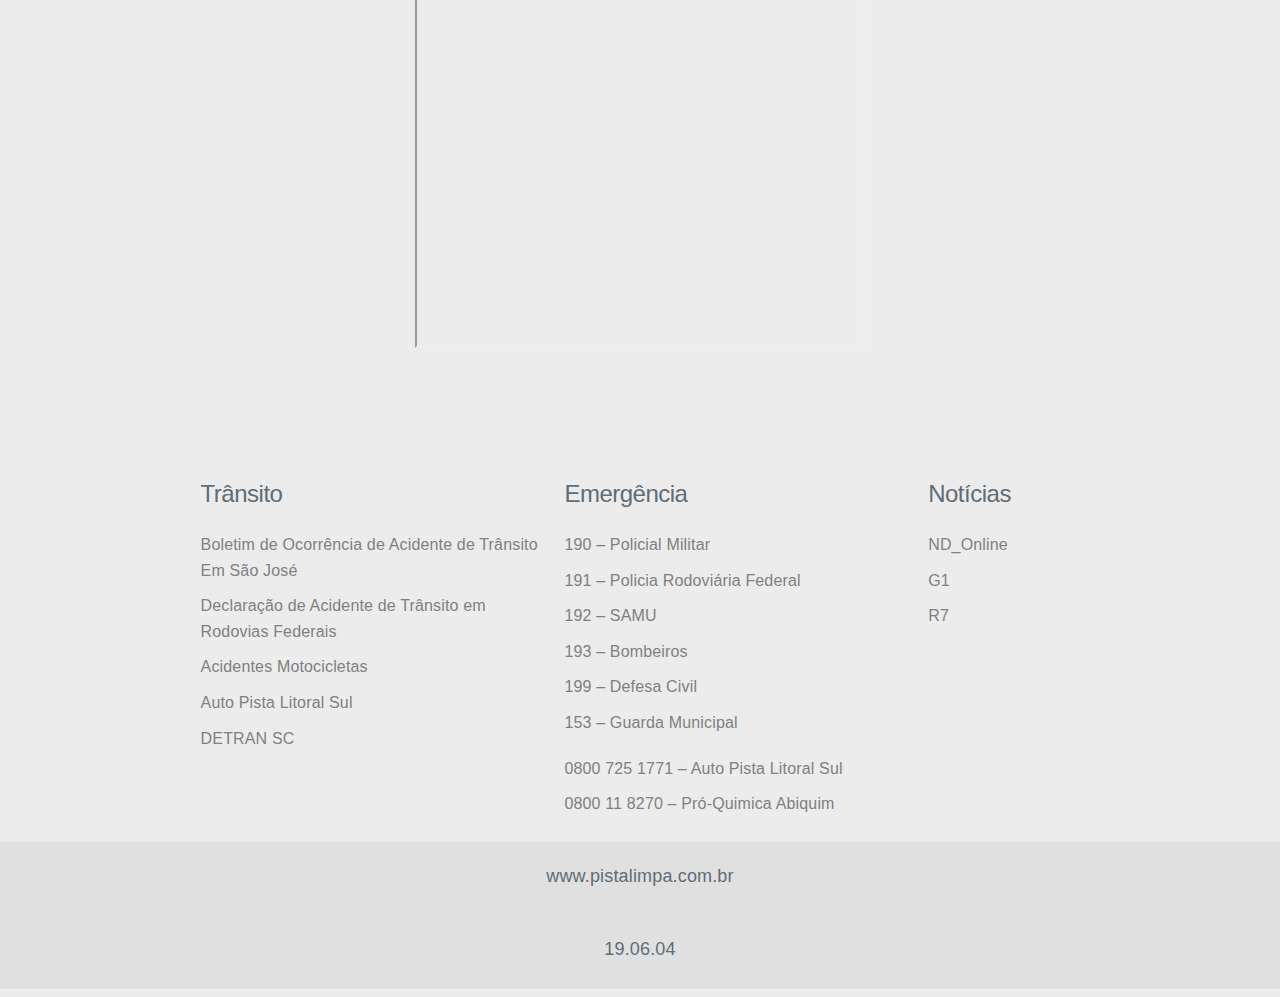
==== commit e6afded8: "yellow may commented" ====
--- a/index.html
+++ b/index.html
@@ -91,15 +91,18 @@
 			<div id="main" class="column-50"></div>
 			
 			<div id="sidebar" class="column">
-								
+				<!-- Figuras Lado Direito da Pagina-->
+				<!-- MAIO AMARELO - ->
 				<section class="ads">
 					<a href=https://www.maioamarelo.com/ target=”_blank”>	
 						<img src="static/img/maio_amarelo19.jpg" width="250" >
 					</a>
 			  </section>
-			 
-			  <hr/>
-				<!-- Figuras Lado Direito da Pagina-->
+			  
+				<hr/>   
+				 FIM  MAIO AMARELO -->
+				 
+			
 				<!-- Pascoa
 				<section class="ads">
 						<a href=https://pt-br.facebook.com/rosasaborboloscaseiros/ target=”_blank”>	
@@ -235,8 +238,6 @@
 					<li><a href="https://ndonline.com.br/" target="_blank">ND_Online</a></li>
 					<li><a target="_blank" href="http://g1.globo.com/index.html">G1</a></li>
 					<li><a target="_blank" href="http://www.r7.com/">R7</a></li>
-					<li><a target="_blank" href="http://www.ig.com.br">IG</a></li>
-					<li><a target="_blank" href="http://www.folha.uol.com.br">Folha</a></li>
 				</ul>
 			</div>
 	 
@@ -247,7 +248,7 @@
 		</div>
 	 
 		<div id="footer" class="row">
-				<p>19.05.29</p>
+				<p>19.06.04</p>
 		</div>
 		
 
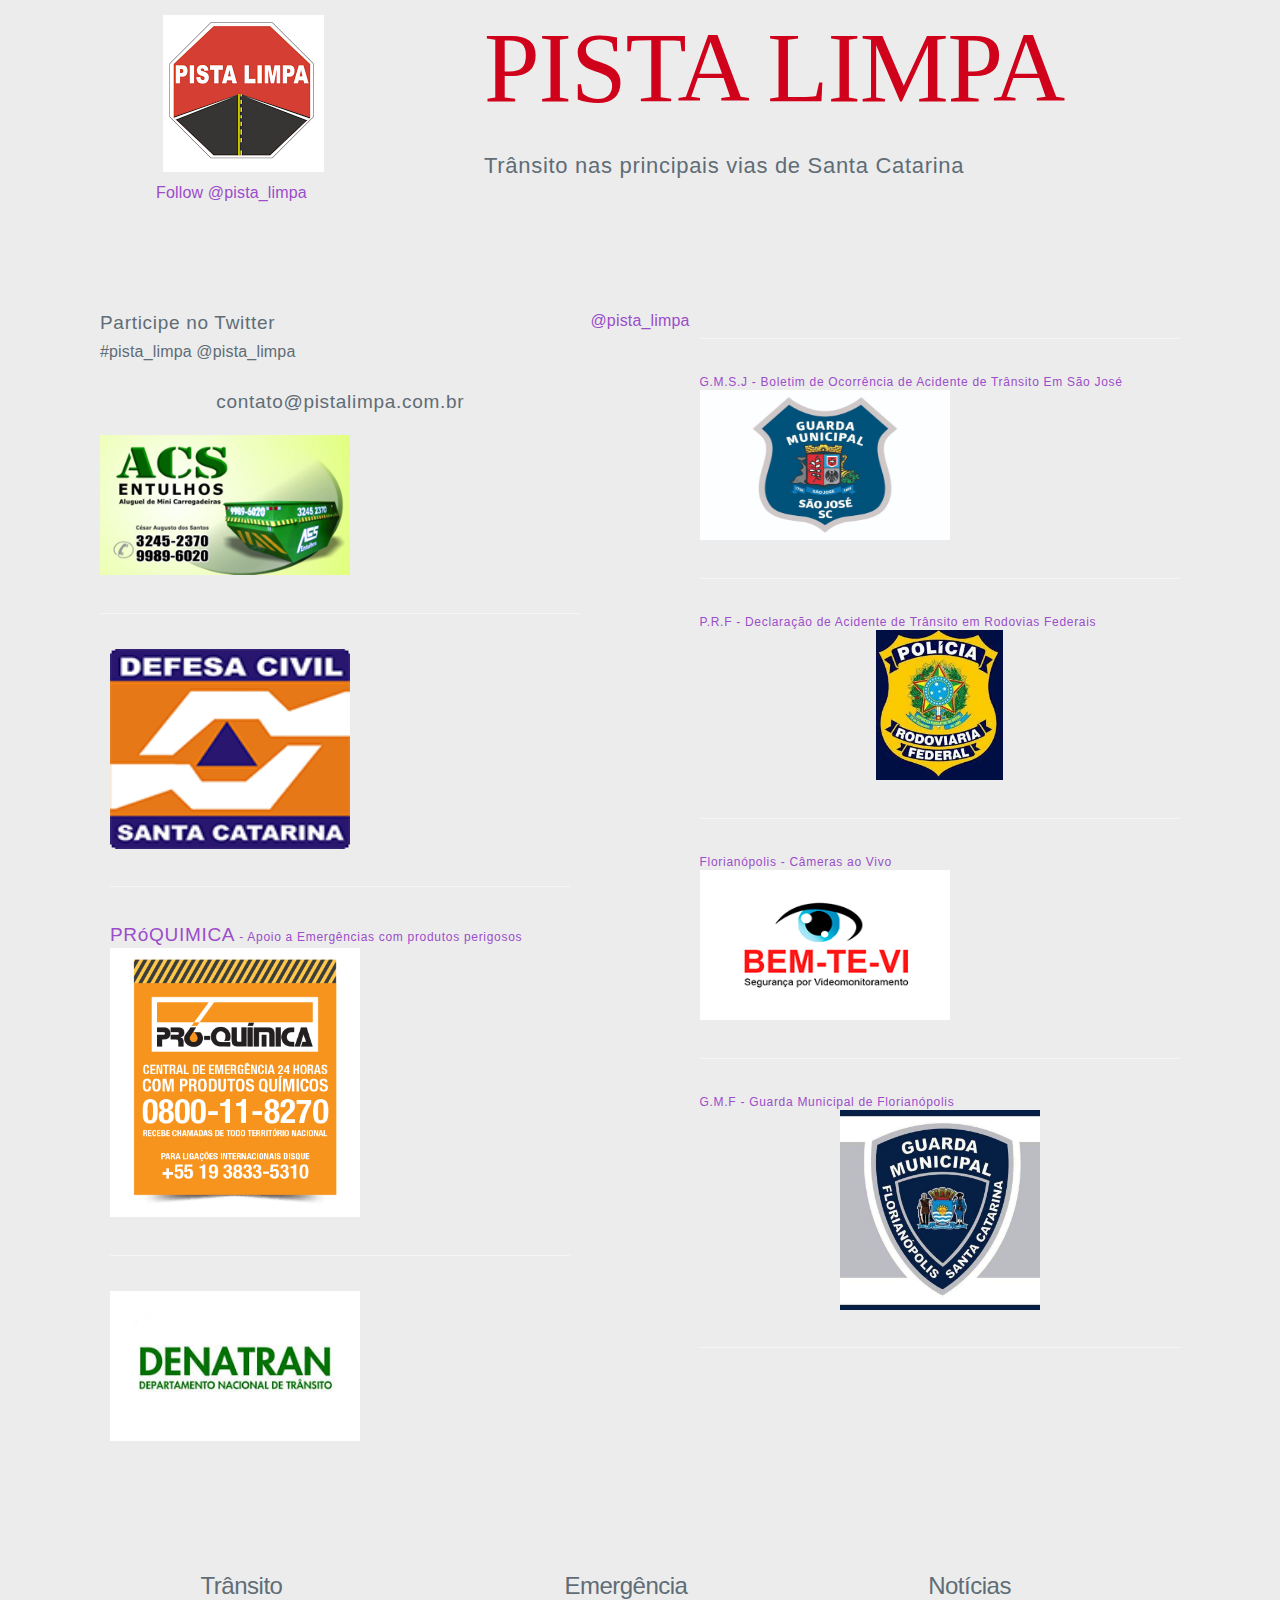
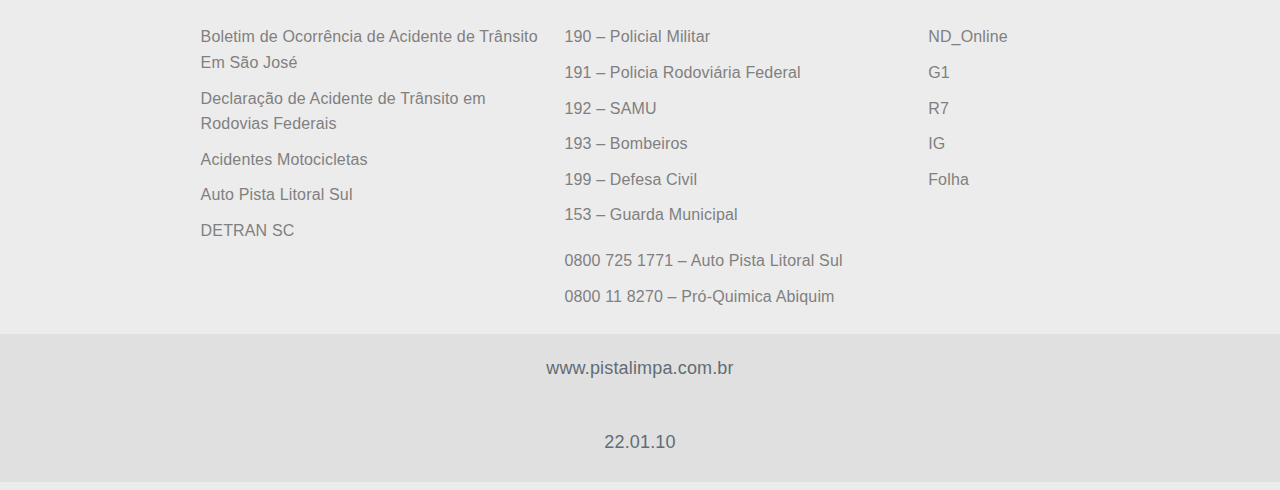
==== commit aa95c700: "retirado mapas" ====
--- a/index.html
+++ b/index.html
@@ -91,32 +91,11 @@
 			<div id="main" class="column-50"></div>
 			
 			<div id="sidebar" class="column">
+								
+							 
+			  <hr/>
 				<!-- Figuras Lado Direito da Pagina-->
-				<!-- MAIO AMARELO - ->
-				<section class="ads">
-					<a href=https://www.maioamarelo.com/ target=”_blank”>	
-						<img src="static/img/maio_amarelo19.jpg" width="250" >
-					</a>
-			  </section>
-			  
-				<hr/>   
-				 FIM  MAIO AMARELO -->
-				 
-			
-				<!-- Pascoa
-				<section class="ads">
-						<a href=https://pt-br.facebook.com/rosasaborboloscaseiros/ target=”_blank”>	
-							<img src="static/img/pascoa1.jpg" height="300" >
-						</a>
-				</section>
-				
-				<section class="ads">
-						<a href=https://pt-br.facebook.com/rosasaborboloscaseiros/ target=”_blank”>	
-							<img src="static/img/pascoa2.jpg" height="300" >
-						</a>
-				</section>
-							FIM Pascoa-->
-							
+						
 				<section class="ads">			
 							<a target="_blank" href="http://www.saojose.sc.gov.br/index.php/sao-jose/boletim-de-acidente-de-transito">
 								<h4><strong>G.M.S.J</strong> - Boletim de Ocorrência de Acidente de Trânsito Em São José</h4>
@@ -159,47 +138,15 @@
 
 				<hr/>
 
-        
-				<!-- Nao Divulge Blitz
-				<div id="advice" class="column">
-						<h1></h1>
-						<section class="ads">
-							<img src="static/img/msg_01.png" width="250">
-						</section>
-				</div>
-				
-			   Fim -->
-
-			
+  			
 			</div>
 			
 			
 		
 		</div>
 
-		<!-- Comentar mapa dos Desvios -- >
-		<div id="temps"
-  			<section class="ads">
-					<a target=”_blank” href="https://www.google.com/maps/place/Urussanga+-+SC/@-28.5361745,-49.3944062,11z/data=!4m5!3m4!1s0x95217449198760f5:0xfc50f4ee2dd694f2!8m2!3d-28.5255665!4d-49.3215411">	
-						<h3><strong>Rota Alternativa</strong> Br 101 km 356 em Sangão, </h3>
-						<p>Devido a Obstrução total do sentido SUL sem previsão de liberação. #pista_limpa</p>
-						  <center>
-						   <img src="static/img/DesvioSangao.jpeg" width="500"  >
-							</center>
-						
-							<br>
-					</a>
-				</section>
-		</div>
-	                          COmentado        -->
-	 
-		<div id="maps"
-  				<!-- MAPA GOOGLE Trecho 3 Faixa NORTE -->
-			 		<iframe src="https://www.google.com/maps/d/u/0/embed?mid=1SZlt6B5Fjkj8bZlbBJBrNwggZ4bVukQt" width="450" height="500">
-					</iframe> 
-				
-		</div>
-
+		<!-- Comantar mapa dos Desvios -->
+	 
 	 </section>
 
 	 <div id="links" class="row">
@@ -238,6 +185,8 @@
 					<li><a href="https://ndonline.com.br/" target="_blank">ND_Online</a></li>
 					<li><a target="_blank" href="http://g1.globo.com/index.html">G1</a></li>
 					<li><a target="_blank" href="http://www.r7.com/">R7</a></li>
+					<li><a target="_blank" href="http://www.ig.com.br">IG</a></li>
+					<li><a target="_blank" href="http://www.folha.uol.com.br">Folha</a></li>
 				</ul>
 			</div>
 	 
@@ -248,7 +197,7 @@
 		</div>
 	 
 		<div id="footer" class="row">
-				<p>19.06.04</p>
+				<p>22.01.10</p>
 		</div>
 		
 
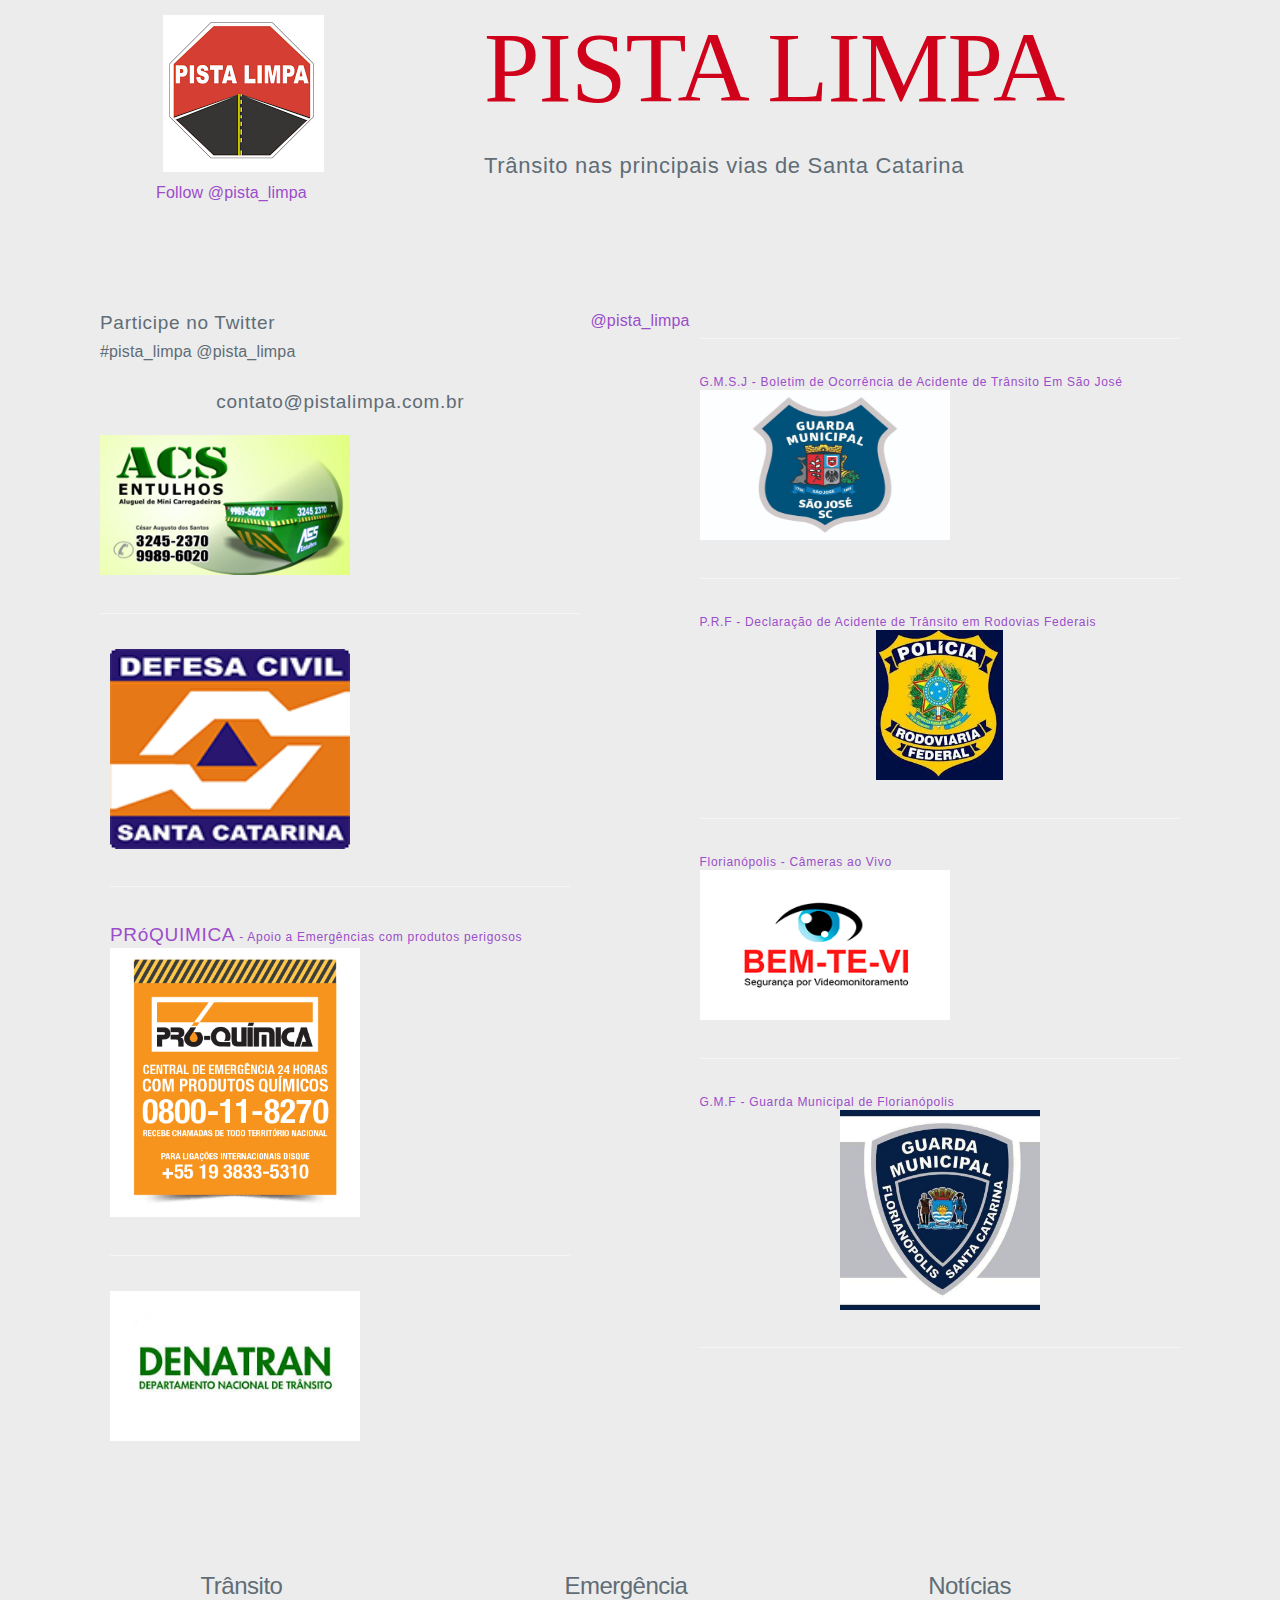
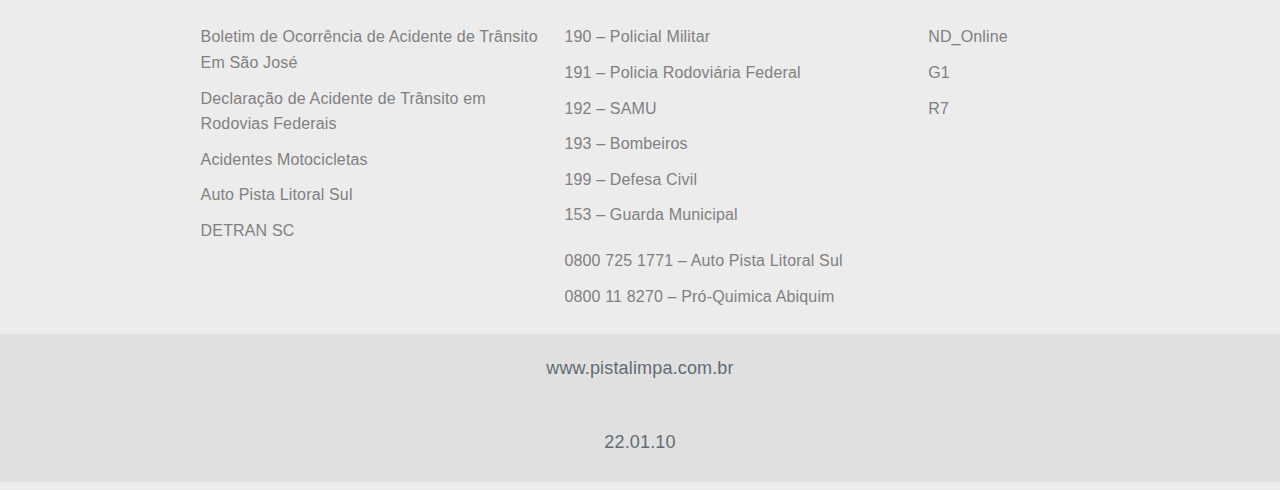
==== commit a6ab39ff: "Merge branch 'master' of github.com:marcovargas74/PistaLimpaWebV1" ====
--- a/index.html
+++ b/index.html
@@ -91,7 +91,7 @@
 			<div id="main" class="column-50"></div>
 			
 			<div id="sidebar" class="column">
-								
+							
 							 
 			  <hr/>
 				<!-- Figuras Lado Direito da Pagina-->
@@ -145,8 +145,7 @@
 		
 		</div>
 
-		<!-- Comantar mapa dos Desvios -->
-	 
+ 
 	 </section>
 
 	 <div id="links" class="row">
@@ -185,8 +184,6 @@
 					<li><a href="https://ndonline.com.br/" target="_blank">ND_Online</a></li>
 					<li><a target="_blank" href="http://g1.globo.com/index.html">G1</a></li>
 					<li><a target="_blank" href="http://www.r7.com/">R7</a></li>
-					<li><a target="_blank" href="http://www.ig.com.br">IG</a></li>
-					<li><a target="_blank" href="http://www.folha.uol.com.br">Folha</a></li>
 				</ul>
 			</div>
 	 
@@ -197,7 +194,7 @@
 		</div>
 	 
 		<div id="footer" class="row">
-				<p>22.01.10</p>
+			 <p>22.01.10</p>
 		</div>
 		
 
